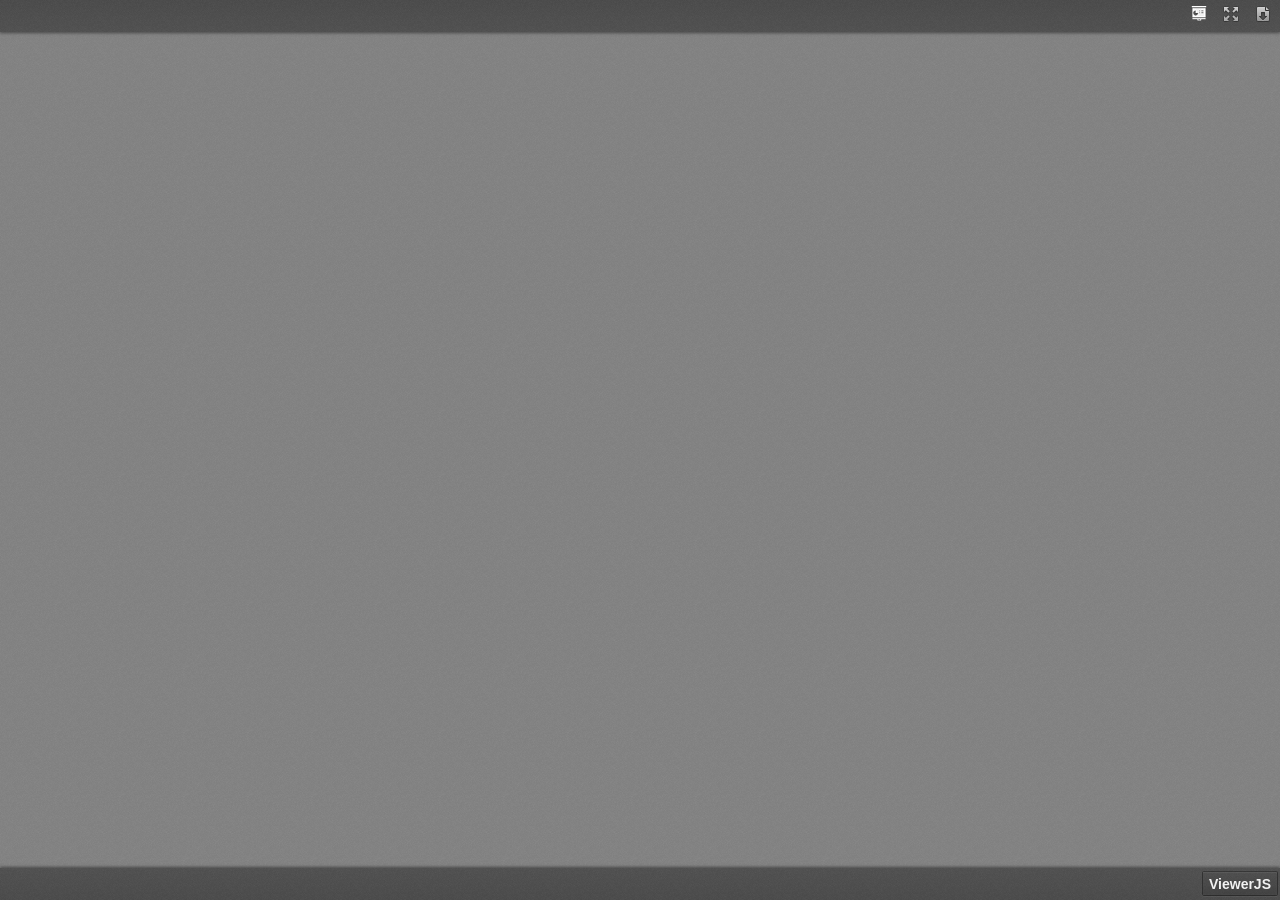
==== ViewerJS/index.html @ 01ee78df "Removed Google Drive links. Testing ViewerJS & Local Files" ====
<!DOCTYPE html>
<html dir="ltr" lang="en-US">
    <head>
        <meta http-equiv="Content-Type" content="text/html; charset=utf-8"/>

<!--
This is a generated file. DO NOT EDIT.

Copyright (C) 2012-2015 KO GmbH <copyright@kogmbh.com>

@licstart
This file is the compiled version of the ViewerJS module.

ViewerJS is free software: you can redistribute it and/or modify it
under the terms of the GNU Affero General Public License (GNU AGPL)
as published by the Free Software Foundation, either version 3 of
the License, or (at your option) any later version.

ViewerJS is distributed in the hope that it will be useful, but
WITHOUT ANY WARRANTY; without even the implied warranty of
MERCHANTABILITY or FITNESS FOR A PARTICULAR PURPOSE.  See the
GNU Affero General Public License for more details.

You should have received a copy of the GNU Affero General Public License
along with ViewerJS.  If not, see <http://www.gnu.org/licenses/>.
@licend

@source: http://viewerjs.org/
@source: http://github.com/kogmbh/ViewerJS
-->

        <title>ViewerJS</title>
        <!-- If you want to use custom CSS (@font-face rules, for example) you should uncomment
             the following reference and use a local.css file for that. See the example.local.css
             file for a sample.
        <link rel="stylesheet" type="text/css" href="local.css" media="screen"/>
        -->
        <meta name="viewport" content="width=device-width, initial-scale=1.0, user-scalable=no, minimum-scale=1.0, maximum-scale=1.0"/>
                <script type="text/javascript">
            ////<![CDATA[
var ODFViewerPlugin_css="@namespace cursor url(urn:webodf:names:cursor);.caret {opacity: 0 !important;}";function ODFViewerPlugin(){function b(b){var a=document.createElement("script");a.async=!1;a.src="./webodf.js";a.type="text/javascript";a.onload=function(){runtime.loadClass("gui.HyperlinkClickHandler");runtime.loadClass("odf.OdfCanvas");runtime.loadClass("ops.Session");runtime.loadClass("gui.CaretManager");runtime.loadClass("gui.HyperlinkTooltipView");runtime.loadClass("gui.SessionController");runtime.loadClass("gui.SvgSelectionView");runtime.loadClass("gui.SelectionViewManager");runtime.loadClass("gui.ShadowCursor");
runtime.loadClass("gui.SessionView");b()};document.head.appendChild(a);a=document.createElementNS(document.head.namespaceURI,"style");a.setAttribute("media","screen, print, handheld, projection");a.setAttribute("type","text/css");a.appendChild(document.createTextNode(ODFViewerPlugin_css));document.head.appendChild(a)}var r=this,f=null,x=null,s=null,k=null;this.initialize=function(q,a){b(function(){var e,c,b,q,l,z,u,v;x=document.getElementById("canvas");f=new odf.OdfCanvas(x);f.load(a);f.addListener("statereadychange",
function(){s=f.odfContainer().rootElement;k=f.odfContainer().getDocumentType(s);if("text"===k){f.enableAnnotations(!0,!1);e=new ops.Session(f);b=e.getOdtDocument();q=new gui.ShadowCursor(b);c=new gui.SessionController(e,"localuser",q,{});v=c.getEventManager();z=new gui.CaretManager(c,f.getViewport());l=new gui.SelectionViewManager(gui.SvgSelectionView);new gui.SessionView({caretAvatarsInitiallyVisible:!1},"localuser",e,c.getSessionConstraints(),z,l);l.registerCursor(q);u=new gui.HyperlinkTooltipView(f,
c.getHyperlinkClickHandler().getModifier);v.subscribe("mousemove",u.showTooltip);v.subscribe("mouseout",u.hideTooltip);var a=new ops.OpAddMember;a.init({memberid:"localuser",setProperties:{fillName:runtime.tr("Unknown Author"),color:"blue"}});e.enqueue([a]);c.insertLocalCursor()}r.onLoad()})})};this.isSlideshow=function(){return"presentation"===k};this.onLoad=function(){};this.fitToWidth=function(b){f.fitToWidth(b)};this.fitToHeight=function(b){f.fitToHeight(b)};this.fitToPage=function(b,a){f.fitToContainingElement(b,
a)};this.fitSmart=function(b){f.fitSmart(b)};this.getZoomLevel=function(){return f.getZoomLevel()};this.setZoomLevel=function(b){f.setZoomLevel(b)};this.getPages=function(){var b=Array.prototype.slice.call(s.getElementsByTagNameNS("urn:oasis:names:tc:opendocument:xmlns:drawing:1.0","page")),a=[],e,c;for(e=0;e<b.length;e+=1)c=[b[e].getAttribute("draw:name"),b[e]],a.push(c);return a};this.showPage=function(b){f.showPage(b)};this.getPluginName=function(){return"WebODF"};this.getPluginVersion=function(){return"undefined"!==
String(typeof webodf)?webodf.Version:"Unknown"};this.getPluginURL=function(){return"http://webodf.org"}};var PDFViewerPlugin_css=".page {margin: 7px auto 7px auto;position: relative;overflow: hidden;background-clip: content-box;background-color: white;box-shadow:         0px 0px 7px rgba(0, 0, 0, 0.75);-webkit-box-shadow: 0px 0px 7px rgba(0, 0, 0, 0.75);-moz-box-shadow:    0px 0px 7px rgba(0, 0, 0, 0.75);-ms-box-shadow:    0px 0px 7px rgba(0, 0, 0, 0.75);-o-box-shadow:    0px 0px 7px rgba(0, 0, 0, 0.75);}.textLayer {position: absolute;left: 0;top: 0;right: 0;bottom: 0;color: #000;font-family: sans-serif;overflow: hidden;}.textLayer > div {color: transparent;position: absolute;line-height: 1;white-space: pre;cursor: text;}::selection { background:rgba(0,0,255,0.3); }::-moz-selection { background:rgba(0,0,255,0.3); }";function PDFViewerPlugin(){function b(d,a){var b=document.createElement("script");b.async=!1;b.src=d;b.type="text/javascript";b.onload=a||b.onload;document.getElementsByTagName("head")[0].appendChild(b)}function r(d){var a;b("./compatibility.js",function(){b("./pdf.js");b("./ui_utils.js");b("./text_layer_builder.js");b("./pdfjsversion.js",d)});a=document.createElementNS(document.head.namespaceURI,"style");a.setAttribute("media","screen, print, handheld, projection");a.setAttribute("type","text/css");
a.appendChild(document.createTextNode(PDFViewerPlugin_css));document.head.appendChild(a)}function f(d){if("none"===d.style.display)return!1;var a=u.scrollTop,b=a+u.clientHeight,c=d.offsetTop;d=c+d.clientHeight;return c>=a&&c<b||d>=a&&d<b||c<a&&d>=b}function x(d,a,b){var e=c[d.pageIndex],f=e.getElementsByTagName("canvas")[0],h=e.getElementsByTagName("div")[0],k="scale("+g+", "+g+")";e.style.width=a+"px";e.style.height=b+"px";f.width=a;f.height=b;h.style.width=a+"px";h.style.height=b+"px";CustomStyle.setProp("transform",
h,k);CustomStyle.setProp("transformOrigin",h,"0% 0%");t[d.pageIndex]=t[d.pageIndex]===l.RUNNING?l.RUNNINGOUTDATED:l.BLANK}function s(d){var a,b;t[d.pageIndex]===l.BLANK&&(t[d.pageIndex]=l.RUNNING,a=c[d.pageIndex],b=B[d.pageIndex],a=a.getElementsByTagName("canvas")[0],d.render({canvasContext:a.getContext("2d"),textLayer:b,viewport:d.getViewport(g)}).promise.then(function(){t[d.pageIndex]===l.RUNNINGOUTDATED?(t[d.pageIndex]=l.BLANK,s(d)):t[d.pageIndex]=l.FINISHED}))}function k(){var d=!a.isSlideshow();
c.forEach(function(a){d&&(a.style.display="block");u.appendChild(a)});a.showPage(1);a.onLoad()}function q(d){var a,b,f,m,h,n;a=d.pageIndex+1;n=d.getViewport(g);h=document.createElement("div");h.id="pageContainer"+a;h.className="page";h.style.display="none";m=document.createElement("canvas");m.id="canvas"+a;b=document.createElement("div");b.className="textLayer";b.id="textLayer"+a;h.appendChild(m);h.appendChild(b);e[d.pageIndex]=d;c[d.pageIndex]=h;t[d.pageIndex]=l.BLANK;x(d,n.width,n.height);y<n.width&&
(y=n.width);w<n.height&&(w=n.height);n.width<n.height&&(p=!1);f=new TextLayerBuilder({textLayerDiv:b,viewport:n,pageIndex:a-1});d.getTextContent().then(function(a){f.setTextContent(a);f.render(z)});B[d.pageIndex]=f;E+=1;E===v.numPages&&k()}var a=this,e=[],c=[],B=[],t=[],l={BLANK:0,RUNNING:1,FINISHED:2,RUNNINGOUTDATED:3},z=200,u=null,v=null,p=!0,g=1,A=1,y=0,w=0,E=0;this.initialize=function(a,b){var c;r(function(){PDFJS.workerSrc="./pdf.worker.js";PDFJS.getDocument(b).then(function(b){v=b;u=a;for(c=
0;c<v.numPages;c+=1)v.getPage(c+1).then(q)})})};this.isSlideshow=function(){return p};this.onLoad=function(){};this.getPages=function(){return c};this.fitToWidth=function(d){y!==d&&(d/=y,a.setZoomLevel(d))};this.fitToHeight=function(d){w!==d&&(d/=w,a.setZoomLevel(d))};this.fitToPage=function(d,b){var c=d/y;b/w<c&&(c=b/w);a.setZoomLevel(c)};this.fitSmart=function(d,b){var c=d/y;b&&b/w<c&&(c=b/w);c=Math.min(1,c);a.setZoomLevel(c)};this.setZoomLevel=function(a){var b;if(g!==a)for(g=a,a=0;a<e.length;a+=
1)b=e[a].getViewport(g),x(e[a],b.width,b.height)};this.getZoomLevel=function(){return g};this.onScroll=function(){var a;for(a=0;a<c.length;a+=1)f(c[a])&&s(e[a])};this.getPageInView=function(){var b;if(a.isSlideshow())return A;for(b=0;b<c.length;b+=1)if(f(c[b]))return b+1};this.showPage=function(b){a.isSlideshow()?(c[A-1].style.display="none",A=b,s(e[b-1]),c[b-1].style.display="block"):(b=c[b-1],b.parentNode.scrollTop=b.offsetTop)};this.getPluginName=function(){return"PDF.js"};this.getPluginVersion=
function(){return"undefined"!==String(typeof pdfjs_version)?pdfjs_version:"From Source"};this.getPluginURL=function(){return"https://github.com/mozilla/pdf.js/"}};var ViewerJS_version="0.5.8";var viewer_css="* {padding: 0;margin: 0;}html > body {font-family: sans-serif;overflow: hidden;}.titlebar > span,.toolbarLabel,input,button,select {font: message-box;}#titlebar {position: absolute;z-index: 2;top: 0px;left: 0px;height: 32px;width: 100%;overflow: hidden;-webkit-box-shadow: 0px 1px 3px rgba(50, 50, 50, 0.75);-moz-box-shadow:    0px 1px 3px rgba(50, 50, 50, 0.75);box-shadow:         0px 1px 3px rgba(50, 50, 50, 0.75);background-image: url(images/texture.png), linear-gradient(rgba(69, 69, 69, .95), rgba(82, 82, 82, .99));background-image: url(images/texture.png), -webkit-linear-gradient(rgba(69, 69, 69, .95), rgba(82, 82, 82, .99));background-image: url(images/texture.png), -moz-linear-gradient(rgba(69, 69, 69, .95), rgba(82, 82, 82, .99));background-image: url(images/texture.png), -ms-linear-gradient(rgba(69, 69, 69, .95), rgba(82, 82, 82, .99));background-image: url(images/texture.png), -o-linear-gradient(rgba(69, 69, 69, .95), rgba(82, 82, 82, .99));}#titlebar a, #aboutDialog a, #titlebar a:visited, #aboutDialog a:visited {color: #ccc;}#documentName {margin-right: 10px;margin-left: 10px;margin-top: 8px;color: #F2F2F2;line-height: 14px;font-family: sans-serif;}#documentName {font-size: 14px;}#toolbarContainer {position: absolute;z-index: 2;bottom: 0px;left: 0px;height: 32px;width: 100%;overflow: hidden;-webkit-box-shadow: 0px -1px 3px rgba(50, 50, 50, 0.75);-moz-box-shadow:    0px -1px 3px rgba(50, 50, 50, 0.75);box-shadow:         0px -1px 3px rgba(50, 50, 50, 0.75);background-image: url(images/texture.png), linear-gradient(rgba(82, 82, 82, .99), rgba(69, 69, 69, .95));background-image: url(images/texture.png), -webkit-linear-gradient(rgba(82, 82, 82, .99), rgba(69, 69, 69, .95));background-image: url(images/texture.png), -moz-linear-gradient(rgba(82, 82, 82, .99), rgba(69, 69, 69, .95));background-image: url(images/texture.png), -ms-linear-gradient(rgba(82, 82, 82, .99), rgba(69, 69, 69, .95));background-image: url(images/texture.png), -o-linear-gradient(rgba(82, 82, 82, .99), rgba(69, 69, 69, .95));}#toolbar {position: relative;}#toolbarMiddleContainer, #toolbarLeft {visibility: hidden;}html[dir='ltr'] #toolbarLeft {margin-left: -1px;}html[dir='rtl'] #toolbarRight,html[dir='rtl'] #titlebarRight {margin-left: -1px;}html[dir='ltr'] #toolbarLeft,html[dir='rtl'] #toolbarRight,html[dir='rtl'] #titlebarRight {position: absolute;top: 0;left: 0;}html[dir='rtl'] #toolbarLeft,html[dir='ltr'] #toolbarRight,html[dir='ltr'] #titlebarRight {position: absolute;top: 0;right: 0;}html[dir='ltr'] #toolbarLeft > *,html[dir='ltr'] #toolbarMiddle > *,html[dir='ltr'] #toolbarRight > *,html[dir='ltr'] #titlebarRight > * {float: left;}html[dir='rtl'] #toolbarLeft > *,html[dir='rtl'] #toolbarMiddle > *,html[dir='rtl'] #toolbarRight > *,html[dir='rtl'] #titlebarRight > * {float: right;}html[dir='ltr'] .outerCenter {float: right;position: relative;right: 50%;}html[dir='rtl'] .outerCenter {float: left;position: relative;left: 50%;}html[dir='ltr'] .innerCenter {float: right;position: relative;right: -50%;}html[dir='rtl'] .innerCenter {float: left;position: relative;left: -50%;}html[dir='ltr'] .splitToolbarButton {margin: 3px 2px 4px 0;display: inline-block;}html[dir='rtl'] .splitToolbarButton {margin: 3px 0 4px 2px;display: inline-block;}html[dir='ltr'] .splitToolbarButton > .toolbarButton {border-radius: 0;float: left;}html[dir='rtl'] .splitToolbarButton > .toolbarButton {border-radius: 0;float: right;}.splitToolbarButton.toggled .toolbarButton {margin: 0;}.toolbarButton {border: 0 none;background-color: rgba(0, 0, 0, 0);min-width: 32px;height: 25px;border-radius: 2px;background-image: none;}html[dir='ltr'] .toolbarButton,html[dir='ltr'] .dropdownToolbarButton {margin: 3px 2px 4px 0;}html[dir='rtl'] .toolbarButton,html[dir='rtl'] .dropdownToolbarButton {margin: 3px 0 4px 2px;}.toolbarButton:hover,.toolbarButton:focus,.dropdownToolbarButton {background-color: hsla(0,0%,0%,.12);background-image: linear-gradient(hsla(0,0%,100%,.05), hsla(0,0%,100%,0));background-image: -webkit-linear-gradient(hsla(0,0%,100%,.05), hsla(0,0%,100%,0));background-image: -moz-linear-gradient(hsla(0,0%,100%,.05), hsla(0,0%,100%,0));background-image: -ms-linear-gradient(hsla(0,0%,100%,.05), hsla(0,0%,100%,0));background-image: -o-linear-gradient(hsla(0,0%,100%,.05), hsla(0,0%,100%,0));background-clip: padding-box;border: 1px solid hsla(0,0%,0%,.35);border-color: hsla(0,0%,0%,.32) hsla(0,0%,0%,.38) hsla(0,0%,0%,.42);box-shadow: 0 1px 0 hsla(0,0%,100%,.05) inset,0 0 1px hsla(0,0%,100%,.15) inset,0 1px 0 hsla(0,0%,100%,.05);}.toolbarButton:hover:active,.dropdownToolbarButton:hover:active {background-color: hsla(0,0%,0%,.2);background-image: linear-gradient(hsla(0,0%,100%,.05), hsla(0,0%,100%,0));background-image: -webkit-linear-gradient(hsla(0,0%,100%,.05), hsla(0,0%,100%,0));background-image: -moz-linear-gradient(hsla(0,0%,100%,.05), hsla(0,0%,100%,0));background-image: -ms-linear-gradient(hsla(0,0%,100%,.05), hsla(0,0%,100%,0));background-image: -o-linear-gradient(hsla(0,0%,100%,.05), hsla(0,0%,100%,0));border-color: hsla(0,0%,0%,.35) hsla(0,0%,0%,.4) hsla(0,0%,0%,.45);box-shadow: 0 1px 1px hsla(0,0%,0%,.1) inset,0 0 1px hsla(0,0%,0%,.2) inset,0 1px 0 hsla(0,0%,100%,.05);}.splitToolbarButton:hover > .toolbarButton,.splitToolbarButton:focus > .toolbarButton,.splitToolbarButton.toggled > .toolbarButton,.toolbarButton.textButton {background-color: hsla(0,0%,0%,.12);background-image: -webkit-linear-gradient(hsla(0,0%,100%,.05), hsla(0,0%,100%,0));background-image: -moz-linear-gradient(hsla(0,0%,100%,.05), hsla(0,0%,100%,0));background-image: -ms-linear-gradient(hsla(0,0%,100%,.05), hsla(0,0%,100%,0));background-image: -o-linear-gradient(hsla(0,0%,100%,.05), hsla(0,0%,100%,0));background-image: linear-gradient(hsla(0,0%,100%,.05), hsla(0,0%,100%,0));background-clip: padding-box;border: 1px solid hsla(0,0%,0%,.35);border-color: hsla(0,0%,0%,.32) hsla(0,0%,0%,.38) hsla(0,0%,0%,.42);box-shadow: 0 1px 0 hsla(0,0%,100%,.05) inset,0 0 1px hsla(0,0%,100%,.15) inset,0 1px 0 hsla(0,0%,100%,.05);-webkit-transition-property: background-color, border-color, box-shadow;-webkit-transition-duration: 150ms;-webkit-transition-timing-function: ease;-moz-transition-property: background-color, border-color, box-shadow;-moz-transition-duration: 150ms;-moz-transition-timing-function: ease;-ms-transition-property: background-color, border-color, box-shadow;-ms-transition-duration: 150ms;-ms-transition-timing-function: ease;-o-transition-property: background-color, border-color, box-shadow;-o-transition-duration: 150ms;-o-transition-timing-function: ease;transition-property: background-color, border-color, box-shadow;transition-duration: 150ms;transition-timing-function: ease;}.splitToolbarButton > .toolbarButton:hover,.splitToolbarButton > .toolbarButton:focus,.dropdownToolbarButton:hover,.toolbarButton.textButton:hover,.toolbarButton.textButton:focus {background-color: hsla(0,0%,0%,.2);box-shadow: 0 1px 0 hsla(0,0%,100%,.05) inset,0 0 1px hsla(0,0%,100%,.15) inset,0 0 1px hsla(0,0%,0%,.05);z-index: 199;}.splitToolbarButton:hover > .toolbarButton,.splitToolbarButton:focus > .toolbarButton,.splitToolbarButton.toggled > .toolbarButton,.toolbarButton.textButton {background-color: hsla(0,0%,0%,.12);background-image: -webkit-linear-gradient(hsla(0,0%,100%,.05), hsla(0,0%,100%,0));background-image: -moz-linear-gradient(hsla(0,0%,100%,.05), hsla(0,0%,100%,0));background-image: -ms-linear-gradient(hsla(0,0%,100%,.05), hsla(0,0%,100%,0));background-image: -o-linear-gradient(hsla(0,0%,100%,.05), hsla(0,0%,100%,0));background-image: linear-gradient(hsla(0,0%,100%,.05), hsla(0,0%,100%,0));background-clip: padding-box;border: 1px solid hsla(0,0%,0%,.35);border-color: hsla(0,0%,0%,.32) hsla(0,0%,0%,.38) hsla(0,0%,0%,.42);box-shadow: 0 1px 0 hsla(0,0%,100%,.05) inset,0 0 1px hsla(0,0%,100%,.15) inset,0 1px 0 hsla(0,0%,100%,.05);-webkit-transition-property: background-color, border-color, box-shadow;-webkit-transition-duration: 150ms;-webkit-transition-timing-function: ease;-moz-transition-property: background-color, border-color, box-shadow;-moz-transition-duration: 150ms;-moz-transition-timing-function: ease;-ms-transition-property: background-color, border-color, box-shadow;-ms-transition-duration: 150ms;-ms-transition-timing-function: ease;-o-transition-property: background-color, border-color, box-shadow;-o-transition-duration: 150ms;-o-transition-timing-function: ease;transition-property: background-color, border-color, box-shadow;transition-duration: 150ms;transition-timing-function: ease;}.splitToolbarButton > .toolbarButton:hover,.splitToolbarButton > .toolbarButton:focus,.dropdownToolbarButton:hover,.toolbarButton.textButton:hover,.toolbarButton.textButton:focus {background-color: hsla(0,0%,0%,.2);box-shadow: 0 1px 0 hsla(0,0%,100%,.05) inset,0 0 1px hsla(0,0%,100%,.15) inset,0 0 1px hsla(0,0%,0%,.05);z-index: 199;}.dropdownToolbarButton {border: 1px solid #333 !important;}.toolbarButton,.dropdownToolbarButton {min-width: 16px;padding: 2px 6px 2px;border: 1px solid transparent;border-radius: 2px;color: hsl(0,0%,95%);font-size: 12px;line-height: 14px;-webkit-user-select:none;-moz-user-select:none;-ms-user-select:none;cursor: default;-webkit-transition-property: background-color, border-color, box-shadow;-webkit-transition-duration: 150ms;-webkit-transition-timing-function: ease;-moz-transition-property: background-color, border-color, box-shadow;-moz-transition-duration: 150ms;-moz-transition-timing-function: ease;-ms-transition-property: background-color, border-color, box-shadow;-ms-transition-duration: 150ms;-ms-transition-timing-function: ease;-o-transition-property: background-color, border-color, box-shadow;-o-transition-duration: 150ms;-o-transition-timing-function: ease;transition-property: background-color, border-color, box-shadow;transition-duration: 150ms;transition-timing-function: ease;}html[dir='ltr'] .toolbarButton,html[dir='ltr'] .dropdownToolbarButton {margin: 3px 2px 4px 0;}html[dir='rtl'] .toolbarButton,html[dir='rtl'] .dropdownToolbarButton {margin: 3px 0 4px 2px;}.splitToolbarButton:hover > .splitToolbarButtonSeparator,.splitToolbarButton.toggled > .splitToolbarButtonSeparator {padding: 12px 0;margin: 0;box-shadow: 0 0 0 1px hsla(0,0%,100%,.03);-webkit-transition-property: padding;-webkit-transition-duration: 10ms;-webkit-transition-timing-function: ease;-moz-transition-property: padding;-moz-transition-duration: 10ms;-moz-transition-timing-function: ease;-ms-transition-property: padding;-ms-transition-duration: 10ms;-ms-transition-timing-function: ease;-o-transition-property: padding;-o-transition-duration: 10ms;-o-transition-timing-function: ease;transition-property: padding;transition-duration: 10ms;transition-timing-function: ease;}.toolbarButton.toggled:hover:active,.splitToolbarButton > .toolbarButton:hover:active {background-color: hsla(0,0%,0%,.4);border-color: hsla(0,0%,0%,.4) hsla(0,0%,0%,.5) hsla(0,0%,0%,.55);box-shadow: 0 1px 1px hsla(0,0%,0%,.2) inset,0 0 1px hsla(0,0%,0%,.3) inset,0 1px 0 hsla(0,0%,100%,.05);}html[dir='ltr'] .splitToolbarButton > .toolbarButton:first-child,html[dir='rtl'] .splitToolbarButton > .toolbarButton:last-child {position: relative;margin: 0;margin-left: 4px;margin-right: -1px;border-top-left-radius: 2px;border-bottom-left-radius: 2px;border-right-color: transparent;}html[dir='ltr'] .splitToolbarButton > .toolbarButton:last-child,html[dir='rtl'] .splitToolbarButton > .toolbarButton:first-child {position: relative;margin: 0;margin-left: -1px;border-top-right-radius: 2px;border-bottom-right-radius: 2px;border-left-color: transparent;}.splitToolbarButtonSeparator {padding: 8px 0;width: 1px;background-color: hsla(0,0%,00%,.5);z-index: 99;box-shadow: 0 0 0 1px hsla(0,0%,100%,.08);display: inline-block;margin: 5px 0;}html[dir='ltr'] .splitToolbarButtonSeparator {float:left;}html[dir='rtl'] .splitToolbarButtonSeparator {float:right;}.dropdownToolbarButton {min-width: 120px;max-width: 120px;padding: 4px 2px 4px;overflow: hidden;background: url(images/toolbarButton-menuArrows.png) no-repeat;}.dropdownToolbarButton > select {-webkit-appearance: none;-moz-appearance: none;min-width: 140px;font-size: 12px;color: hsl(0,0%,95%);margin:0;padding:0;border:none;background: rgba(0,0,0,0);}.dropdownToolbarButton > select > option {background: hsl(0,0%,24%);}#pageWidthOption {border-bottom: 1px rgba(255, 255, 255, .5) solid;}html[dir='ltr'] .dropdownToolbarButton {background-position: 95%;}html[dir='rtl'] .dropdownToolbarButton {background-position: 5%;}.toolbarButton.fullscreen::before {display: inline-block;content: url(images/toolbarButton-fullscreen.png);}.toolbarButton.presentation::before {display: inline-block;content: url(images/toolbarButton-presentation.png);}.toolbarButton.download::before {display: inline-block;content: url(images/toolbarButton-download.png);}.toolbarButton.about {color: #F2F2F2;font-size: 14px;font-weight: bold;line-height: 14px;font-family: sans-serif;}.toolbarButton.about::before {display: inline-block;}.toolbarButton.zoomOut::before {display: inline-block;content: url(images/toolbarButton-zoomOut.png);}.toolbarButton.zoomIn::before {display: inline-block;content: url(images/toolbarButton-zoomIn.png);}.toolbarButton.pageUp::before {display: inline-block;content: url(images/toolbarButton-pageUp.png);}.toolbarButton.pageDown::before {display: inline-block;content: url(images/toolbarButton-pageDown.png);}.toolbarField.pageNumber {min-width: 16px;text-align: right;width: 40px;}.toolbarField {padding: 3px 6px;margin: 4px 0 4px 0;border: 1px solid transparent;border-radius: 2px;background-color: hsla(0,0%,100%,.09);background-image: -moz-linear-gradient(hsla(0,0%,100%,.05), hsla(0,0%,100%,0));background-clip: padding-box;border: 1px solid hsla(0,0%,0%,.35);border-color: hsla(0,0%,0%,.32) hsla(0,0%,0%,.38) hsla(0,0%,0%,.42);box-shadow: 0 1px 0 hsla(0,0%,0%,.05) inset,0 1px 0 hsla(0,0%,100%,.05);color: hsl(0,0%,95%);font-size: 12px;line-height: 14px;outline-style: none;-moz-transition-property: background-color, border-color, box-shadow;-moz-transition-duration: 150ms;-moz-transition-timing-function: ease;}.toolbarField.pageNumber::-webkit-inner-spin-button,.toolbarField.pageNumber::-webkit-outer-spin-button {-webkit-appearance: none;margin: 0;}.toolbarField:hover {background-color: hsla(0,0%,100%,.11);border-color: hsla(0,0%,0%,.4) hsla(0,0%,0%,.43) hsla(0,0%,0%,.45);}.toolbarField:focus {background-color: hsla(0,0%,100%,.15);border-color: hsla(204,100%,65%,.8) hsla(204,100%,65%,.85) hsla(204,100%,65%,.9);}.toolbarLabel {min-width: 16px;padding: 3px 6px 3px 2px;margin: 4px 2px 4px 0;border: 1px solid transparent;border-radius: 2px;color: hsl(0,0%,85%);font-size: 12px;line-height: 14px;text-align: left;-webkit-user-select:none;-moz-user-select:none;cursor: default;}#canvasContainer {overflow: auto;padding-top: 6px;padding-bottom: 6px;position: absolute;top: 32px;right: 0;bottom: 32px;left: 0;text-align: center;background-color: #888;background-image: url(images/texture.png);}#canvasContainer.slideshow {padding: 0;overflow: hidden;}#canvasContainer.slideshow > * {margin: auto;position: absolute;top: 0;left: 0;right: 0;bottom: 0;}.presentationMode {top: 0 !important;bottom: 0 !important;background-color: black !important;cursor: default !important;}#canvas {box-shadow:         0px 0px 7px rgba(0, 0, 0, 0.75);-webkit-box-shadow: 0px 0px 7px rgba(0, 0, 0, 0.75);-moz-box-shadow:    0px 0px 7px rgba(0, 0, 0, 0.75);-ms-box-shadow:    0px 0px 7px rgba(0, 0, 0, 0.75);-o-box-shadow:    0px 0px 7px rgba(0, 0, 0, 0.75);overflow: hidden;}#sliderContainer {visibility: hidden;}#overlayNavigator {position: absolute;width: 100%;height: 0;top: calc(50% - 50px);background-color: rgba(0, 0, 0, 0);z-index: 3;opacity: 0;-webkit-transition: opacity 1s ease-out;-moz-transition: opacity 1s ease-out;transition: opacity 1s ease-out;}#previousPage {float: left;margin-left: 10px;border-top: 50px solid transparent;border-bottom: 50px solid transparent;border-right: 50px solid black;opacity: 0.5;}#nextPage {float: right;margin-right: 10px;border-top: 50px solid transparent;border-bottom: 50px solid transparent;border-left: 50px solid black;opacity: 0.5;}#previousPage:active {opacity: 0.8;}#nextPage:active {opacity: 0.8;}#overlayCloseButton {position: absolute;top: 10px;right: 10px;z-index: 3;font-size: 35px;color: white;background-color: black;opacity: 0.5;width: 40px;height: 40px;-webkit-border-radius: 20px;-moz-border-radius: 20px;border-radius: 20px;text-align: center;cursor: pointer;display: none;}#overlayCloseButton:active {background-color: red;}#aboutDialogCentererTable {display: table;width:100%;height:100%;}#aboutDialogCentererCell {vertical-align: middle;text-align:center;display: table-cell;}#aboutDialog {width: 280px;background-color: #666;color: white;text-align: center;border-radius: 2px;box-shadow: 0px 1px 6px black;padding: 5px;font-style: sans-serif;display: inline-block;}#aboutDialog h1 {font-size: 25pt;}#aboutDialog p {font-size: 10pt;}#aboutDialog > * {margin: 10px;}#dialogOverlay {position: absolute;left: 0px;top: 0px;width:100%;height:100%;z-index: 3;background-color: rgba(0,0,0,.5);overflow: auto;display: none;}#blanked {display: none;cursor: none;position: absolute;left: 0px;top: 0px;width:100%;height:100%;z-index: 3;}";var viewerTouch_css="#canvasContainer {top: 0;bottom: 0;}#overlayNavigator {height: 100px;pointer-events: none;}#nextPage, #previousPage {pointer-events: all;}#titlebar, #toolbarContainer {background-color: rgba(0, 0, 0, 0.6);background-image: none;-webkit-transition: all 0.5s;-moz-transition: all 0.5s;transition: all 0.5s;}#titlebar {top: -32px;}#titlebar.viewer-touched {top: 0px;}#toolbarContainer {bottom: -32px;}#toolbarContainer.viewer-touched {bottom: 0px;}.viewer-touched {display: block;opacity: 1 !important;}#next, #previous {display: none;}";function Viewer(b,r){function f(){var a,c,d,e,g,f;f="undefined"!==String(typeof ViewerJS_version)?ViewerJS_version:"From Source";b&&(d=b.getPluginName(),e=b.getPluginVersion(),g=b.getPluginURL());a=document.createElement("div");a.id="aboutDialogCentererTable";c=document.createElement("div");c.id="aboutDialogCentererCell";I=document.createElement("div");I.id="aboutDialog";I.innerHTML='<h1>ViewerJS</h1><p>Open Source document viewer for webpages, built with HTML and JavaScript.</p><p>Learn more and get your own copy on the <a href="http://viewerjs.org/" target="_blank">ViewerJS website</a>.</p>'+
(b?'<p>Using the <a href = "'+g+'" target="_blank">'+d+'</a> (<span id = "pluginVersion">'+e+"</span>) plugin to show you this document.</p>":"")+"<p>Version "+f+'</p><p>Supported by <a href="https://nlnet.nl" target="_blank"><br><img src="images/nlnet.png" width="160" height="60" alt="NLnet Foundation"></a></p><p>Made by <a href="http://kogmbh.com" target="_blank"><br><img src="images/kogmbh.png" width="172" height="40" alt="KO GmbH"></a></p><button id = "aboutDialogCloseButton" class = "toolbarButton textButton">Close</button>';
K.appendChild(a);a.appendChild(c);c.appendChild(I);a=document.createElement("button");a.id="about";a.className="toolbarButton textButton about";a.title="About";a.innerHTML="ViewerJS";Q.appendChild(a);a.addEventListener("click",function(){K.style.display="block"});document.getElementById("aboutDialogCloseButton").addEventListener("click",function(){K.style.display="none"})}function x(a){var b=R.options,c,d=!1,e;for(e=0;e<b.length;e+=1)c=b[e],c.value!==a?c.selected=!1:d=c.selected=!0;return d}function s(a,
b){if(a!==g.getZoomLevel()){g.setZoomLevel(a);var c=document.createEvent("UIEvents");c.initUIEvent("scalechange",!1,!1,window,0);c.scale=a;c.resetAutoSettings=b;window.dispatchEvent(c)}}function k(){var a;if(b.onScroll)b.onScroll();b.getPageInView&&(a=b.getPageInView())&&(F=a,document.getElementById("pageNumber").value=a)}function q(a){window.clearTimeout(M);M=window.setTimeout(function(){k()},a)}function a(a,c){var d,e;if(d="custom"===a?parseFloat(document.getElementById("customScaleOption").textContent)/
100:parseFloat(a))s(d,!0);else{d=h.clientWidth-A;e=h.clientHeight-A;switch(a){case "page-actual":s(1,c);break;case "page-width":b.fitToWidth(d);break;case "page-height":b.fitToHeight(e);break;case "page-fit":b.fitToPage(d,e);break;case "auto":b.isSlideshow()?b.fitToPage(d+A,e+A):b.fitSmart(d)}x(a)}q(300)}function e(a){var b;return-1!==["auto","page-actual","page-width"].indexOf(a)?a:(b=parseFloat(a))&&y<=b&&b<=w?a:E}function c(a){a=parseInt(a,10);return isNaN(a)?1:a}function B(){D=!D;d&&!D&&g.togglePresentationMode()}
function t(){if(d||b.isSlideshow())n.className="viewer-touched",window.clearTimeout(N),N=window.setTimeout(function(){n.className=""},5E3)}function l(){C.classList.add("viewer-touched");G.classList.add("viewer-touched");window.clearTimeout(O);O=window.setTimeout(function(){z()},5E3)}function z(){C.classList.remove("viewer-touched");G.classList.remove("viewer-touched")}function u(){C.classList.contains("viewer-touched")?z():l()}function v(a){blanked.style.display="block";blanked.style.backgroundColor=
a;z()}function p(a,b){var c=document.getElementById(a);c.addEventListener("click",function(){b();c.blur()})}var g=this,A=40,y=0.25,w=4,E="auto",d=!1,D=!1,L=!1,J,m=document.getElementById("viewer"),h=document.getElementById("canvasContainer"),n=document.getElementById("overlayNavigator"),C=document.getElementById("titlebar"),G=document.getElementById("toolbarContainer"),P=document.getElementById("toolbarLeft"),S=document.getElementById("toolbarMiddleContainer"),R=document.getElementById("scaleSelect"),
K=document.getElementById("dialogOverlay"),Q=document.getElementById("toolbarRight"),I,H=[],F,M,N,O;this.initialize=function(){var d;d=e(r.zoom);J=r.documentUrl;document.title=r.title;var f=document.getElementById("documentName");f.innerHTML="";f.appendChild(f.ownerDocument.createTextNode(r.title));b.onLoad=function(){document.getElementById("pluginVersion").innerHTML=b.getPluginVersion();b.isSlideshow()?(h.classList.add("slideshow"),P.style.visibility="visible"):(S.style.visibility="visible",b.getPageInView&&
(P.style.visibility="visible"));L=!0;H=b.getPages();document.getElementById("numPages").innerHTML="of "+H.length;g.showPage(c(r.startpage));a(d);h.onscroll=k;q()};b.initialize(h,J)};this.showPage=function(a){0>=a?a=1:a>H.length&&(a=H.length);b.showPage(a);F=a;document.getElementById("pageNumber").value=F};this.showNextPage=function(){g.showPage(F+1)};this.showPreviousPage=function(){g.showPage(F-1)};this.download=function(){var a=J.split("#")[0];window.open(a+"#viewer.action=download","_parent")};
this.toggleFullScreen=function(){D?document.exitFullscreen?document.exitFullscreen():document.cancelFullScreen?document.cancelFullScreen():document.mozCancelFullScreen?document.mozCancelFullScreen():document.webkitExitFullscreen?document.webkitExitFullscreen():document.webkitCancelFullScreen?document.webkitCancelFullScreen():document.msExitFullscreen&&document.msExitFullscreen():m.requestFullscreen?m.requestFullscreen():m.mozRequestFullScreen?m.mozRequestFullScreen():m.webkitRequestFullscreen?m.webkitRequestFullscreen():
m.webkitRequestFullScreen?m.webkitRequestFullScreen(Element.ALLOW_KEYBOARD_INPUT):m.msRequestFullscreen&&m.msRequestFullscreen()};this.togglePresentationMode=function(){var b=document.getElementById("overlayCloseButton");d?("block"===blanked.style.display&&(blanked.style.display="none",u()),C.style.display=G.style.display="block",b.style.display="none",h.classList.remove("presentationMode"),h.onmouseup=function(){},h.oncontextmenu=function(){},h.onmousedown=function(){},a("auto")):(C.style.display=
G.style.display="none",b.style.display="block",h.classList.add("presentationMode"),h.onmousedown=function(a){a.preventDefault()},h.oncontextmenu=function(a){a.preventDefault()},h.onmouseup=function(a){a.preventDefault();1===a.which?g.showNextPage():g.showPreviousPage()},a("page-fit"));d=!d};this.getZoomLevel=function(){return b.getZoomLevel()};this.setZoomLevel=function(a){b.setZoomLevel(a)};this.zoomOut=function(){var b=(g.getZoomLevel()/1.1).toFixed(2),b=Math.max(y,b);a(b,!0)};this.zoomIn=function(){var b=
(1.1*g.getZoomLevel()).toFixed(2),b=Math.min(w,b);a(b,!0)};(function(){f();b&&(g.initialize(),document.exitFullscreen||document.cancelFullScreen||document.mozCancelFullScreen||document.webkitExitFullscreen||document.webkitCancelFullScreen||document.msExitFullscreen||(document.getElementById("fullscreen").style.visibility="hidden",document.getElementById("presentation").style.visibility="hidden"),p("overlayCloseButton",g.toggleFullScreen),p("fullscreen",g.toggleFullScreen),p("presentation",function(){D||
g.toggleFullScreen();g.togglePresentationMode()}),document.addEventListener("fullscreenchange",B),document.addEventListener("webkitfullscreenchange",B),document.addEventListener("mozfullscreenchange",B),document.addEventListener("MSFullscreenChange",B),p("download",g.download),p("zoomOut",g.zoomOut),p("zoomIn",g.zoomIn),p("previous",g.showPreviousPage),p("next",g.showNextPage),p("previousPage",g.showPreviousPage),p("nextPage",g.showNextPage),document.getElementById("pageNumber").addEventListener("change",
function(){g.showPage(this.value)}),document.getElementById("scaleSelect").addEventListener("change",function(){a(this.value)}),h.addEventListener("click",t),n.addEventListener("click",t),h.addEventListener("click",u),C.addEventListener("click",l),G.addEventListener("click",l),window.addEventListener("scalechange",function(a){var b=document.getElementById("customScaleOption"),c=x(String(a.scale));b.selected=!1;c||(b.textContent=Math.round(1E4*a.scale)/100+"%",b.selected=!0)},!0),window.addEventListener("resize",
function(b){L&&(document.getElementById("pageWidthOption").selected||document.getElementById("pageAutoOption").selected)&&a(document.getElementById("scaleSelect").value);t()}),window.addEventListener("keydown",function(a){var b=a.keyCode;a=a.shiftKey;if("block"===blanked.style.display)switch(b){case 16:case 17:case 18:case 91:case 93:case 224:case 225:break;default:blanked.style.display="none",u()}else switch(b){case 8:case 33:case 37:case 38:case 80:g.showPreviousPage();break;case 13:case 34:case 39:case 40:case 78:g.showNextPage();
break;case 32:a?g.showPreviousPage():g.showNextPage();break;case 66:case 190:d&&v("#000");break;case 87:case 188:d&&v("#FFF");break;case 36:g.showPage(1);break;case 35:g.showPage(H.length)}}))})()};(function(){function b(a,b){var c=new XMLHttpRequest;c.onreadystatechange=function(){var a,f;4===c.readyState&&((200<=c.status&&300>c.status||0===c.status)&&(a=c.getResponseHeader("content-type"))&&q.some(function(b){return b.supportsMimetype(a)?(f=b,console.log("Found plugin by mimetype and xhr head: "+a),!0):!1}),b(f))};c.open("HEAD",a,!0);c.send()}function r(a){var b;q.some(function(c){return c.supportsFileExtension(a)?(b=c,!0):!1});return b}function f(a){var b=r(a);b&&console.log("Found plugin by parameter type: "+
a);return b}function x(a){a=a.split("?")[0].split(".").pop();var b=r(a);b&&console.log("Found plugin by file extension from path: "+a);return b}function s(a){var b={};(a.search||"?").substr(1).split("&").forEach(function(a){a&&(a=a.split("=",2),b[decodeURIComponent(a[0])]=decodeURIComponent(a[1]))});return b}var k,q=[function(){var a="application/vnd.oasis.opendocument.text application/vnd.oasis.opendocument.text-flat-xml application/vnd.oasis.opendocument.text-template application/vnd.oasis.opendocument.presentation application/vnd.oasis.opendocument.presentation-flat-xml application/vnd.oasis.opendocument.presentation-template application/vnd.oasis.opendocument.spreadsheet application/vnd.oasis.opendocument.spreadsheet-flat-xml application/vnd.oasis.opendocument.spreadsheet-template".split(" "),
b="odt fodt ott odp fodp otp ods fods ots".split(" ");return{supportsMimetype:function(b){return-1!==a.indexOf(b)},supportsFileExtension:function(a){return-1!==b.indexOf(a)},path:"./ODFViewerPlugin",getClass:function(){return ODFViewerPlugin}}}(),{supportsMimetype:function(a){return"application/pdf"===a},supportsFileExtension:function(a){return"pdf"===a},path:"./PDFViewerPlugin",getClass:function(){return PDFViewerPlugin}}];window.onload=function(){var a=document.location.hash.substring(1),e=s(document.location),
c;a?(e.title||(e.title=a.replace(/^.*[\\\/]/,"")),e.documentUrl=a,b(a,function(b){b||(b=e.type?f(e.type):x(a));b?"undefined"!==String(typeof loadPlugin)?loadPlugin(b.path,function(){c=b.getClass();new Viewer(new c,e)}):(c=b.getClass(),new Viewer(new c,e)):new Viewer})):new Viewer};k=document.createElementNS(document.head.namespaceURI,"style");k.setAttribute("media","screen");k.setAttribute("type","text/css");k.appendChild(document.createTextNode(viewer_css));document.head.appendChild(k);k=document.createElementNS(document.head.namespaceURI,
"style");k.setAttribute("media","only screen and (max-device-width: 800px) and (max-device-height: 800px)");k.setAttribute("type","text/css");k.setAttribute("viewerTouch","1");k.appendChild(document.createTextNode(viewerTouch_css));document.head.appendChild(k)})();

//]]>
        </script>
    </head>

    <body>
        <div id = "viewer">
            <div id = "titlebar">
                <div id = "documentName"></div>
                <div id = "titlebarRight">
                    <button id = "presentation" class = "toolbarButton presentation" title = "Presentation"></button>
                    <button id = "fullscreen" class = "toolbarButton fullscreen" title = "Fullscreen"></button>
                    <button id = "download" class = "toolbarButton download" title = "Download"></button>
                </div>
           </div>
            <div id = "toolbarContainer">
                <div id = "toolbar">
                    <div id = "toolbarLeft">
                        <div id = "navButtons" class = "splitToolbarButton">
                            <button id = "previous" class = "toolbarButton pageUp" title = "Previous Page"></button>
                            <div class="splitToolbarButtonSeparator"></div>
                            <button id = "next" class = "toolbarButton pageDown" title = "Next Page"></button>
                        </div>
                        <label id = "pageNumberLabel" class = "toolbarLabel" for = "pageNumber">Page:</label>
                        <input type = "number" id = "pageNumber" class = "toolbarField pageNumber"/>
                        <span id = "numPages" class = "toolbarLabel"></span>
                    </div>
                    <div id = "toolbarMiddleContainer" class = "outerCenter">
                        <div id = "toolbarMiddle" class = "innerCenter">
                            <div id = 'zoomButtons' class = "splitToolbarButton">
                                <button id = "zoomOut" class = "toolbarButton zoomOut" title = "Zoom Out"></button>
                                <div class="splitToolbarButtonSeparator"></div>
                                <button id = "zoomIn" class = "toolbarButton zoomIn" title = "Zoom In"></button>
                            </div>
                            <span id="scaleSelectContainer" class="dropdownToolbarButton">
                                <select id="scaleSelect" title="Zoom" oncontextmenu="return false;">
                                    <option id="pageAutoOption" value="auto" selected>Automatic</option>
                                    <option id="pageActualOption" value="page-actual">Actual Size</option>
                                    <option id="pageWidthOption" value="page-width">Full Width</option>
                                    <option id="customScaleOption" value="custom"> </option>
                                    <option value="0.5">50%</option>
                                    <option value="0.75">75%</option>
                                    <option value="1">100%</option>
                                    <option value="1.25">125%</option>
                                    <option value="1.5">150%</option>
                                    <option value="2">200%</option>
                                </select>
                            </span>
                            <div id = "sliderContainer">
                                <div id = "slider"></div>
                            </div>
                        </div>
                    </div>
                    <div id = "toolbarRight">
                    </div>
                </div>
            </div>
            <div id = "canvasContainer">
                <div id = "canvas"></div>
            </div>
            <div id = "overlayNavigator">
                <div id = "previousPage"></div>
                <div id = "nextPage"></div>
            </div>
            <div id = "overlayCloseButton">
            &#10006;
            </div>
            <div id = "dialogOverlay"></div>
            <div id = "blanked"></div>
        </div>
    </body>
</html>
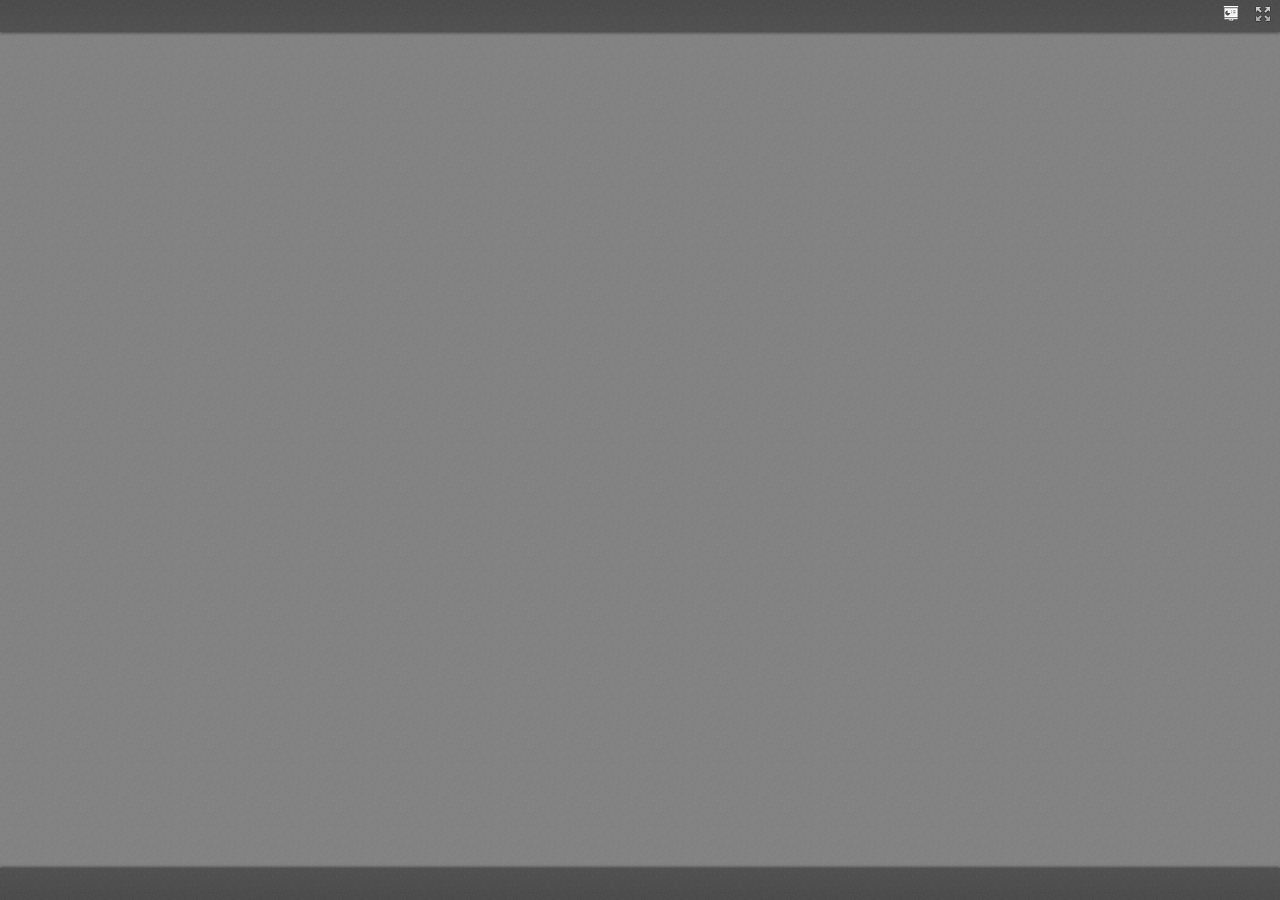
==== commit b2ce72f4: "Replaced iframes with preview images. Triple view portfolio page. Changed oranges to blues" ====
--- a/ViewerJS/index.html
+++ b/ViewerJS/index.html
@@ -1,9 +1,10 @@
 <!DOCTYPE html>
 <html dir="ltr" lang="en-US">
-    <head>
-        <meta http-equiv="Content-Type" content="text/html; charset=utf-8"/>
-
-<!--
+
+<head>
+    <meta http-equiv="Content-Type" content="text/html; charset=utf-8" />
+
+    <!--
 This is a generated file. DO NOT EDIT.
 
 Copyright (C) 2012-2015 KO GmbH <copyright@kogmbh.com>
@@ -29,117 +30,804 @@
 @source: http://github.com/kogmbh/ViewerJS
 -->
 
-        <title>ViewerJS</title>
-        <!-- If you want to use custom CSS (@font-face rules, for example) you should uncomment
-             the following reference and use a local.css file for that. See the example.local.css
-             file for a sample.
-        <link rel="stylesheet" type="text/css" href="local.css" media="screen"/>
-        -->
-        <meta name="viewport" content="width=device-width, initial-scale=1.0, user-scalable=no, minimum-scale=1.0, maximum-scale=1.0"/>
-                <script type="text/javascript">
-            ////<![CDATA[
-var ODFViewerPlugin_css="@namespace cursor url(urn:webodf:names:cursor);.caret {opacity: 0 !important;}";function ODFViewerPlugin(){function b(b){var a=document.createElement("script");a.async=!1;a.src="./webodf.js";a.type="text/javascript";a.onload=function(){runtime.loadClass("gui.HyperlinkClickHandler");runtime.loadClass("odf.OdfCanvas");runtime.loadClass("ops.Session");runtime.loadClass("gui.CaretManager");runtime.loadClass("gui.HyperlinkTooltipView");runtime.loadClass("gui.SessionController");runtime.loadClass("gui.SvgSelectionView");runtime.loadClass("gui.SelectionViewManager");runtime.loadClass("gui.ShadowCursor");
-runtime.loadClass("gui.SessionView");b()};document.head.appendChild(a);a=document.createElementNS(document.head.namespaceURI,"style");a.setAttribute("media","screen, print, handheld, projection");a.setAttribute("type","text/css");a.appendChild(document.createTextNode(ODFViewerPlugin_css));document.head.appendChild(a)}var r=this,f=null,x=null,s=null,k=null;this.initialize=function(q,a){b(function(){var e,c,b,q,l,z,u,v;x=document.getElementById("canvas");f=new odf.OdfCanvas(x);f.load(a);f.addListener("statereadychange",
-function(){s=f.odfContainer().rootElement;k=f.odfContainer().getDocumentType(s);if("text"===k){f.enableAnnotations(!0,!1);e=new ops.Session(f);b=e.getOdtDocument();q=new gui.ShadowCursor(b);c=new gui.SessionController(e,"localuser",q,{});v=c.getEventManager();z=new gui.CaretManager(c,f.getViewport());l=new gui.SelectionViewManager(gui.SvgSelectionView);new gui.SessionView({caretAvatarsInitiallyVisible:!1},"localuser",e,c.getSessionConstraints(),z,l);l.registerCursor(q);u=new gui.HyperlinkTooltipView(f,
-c.getHyperlinkClickHandler().getModifier);v.subscribe("mousemove",u.showTooltip);v.subscribe("mouseout",u.hideTooltip);var a=new ops.OpAddMember;a.init({memberid:"localuser",setProperties:{fillName:runtime.tr("Unknown Author"),color:"blue"}});e.enqueue([a]);c.insertLocalCursor()}r.onLoad()})})};this.isSlideshow=function(){return"presentation"===k};this.onLoad=function(){};this.fitToWidth=function(b){f.fitToWidth(b)};this.fitToHeight=function(b){f.fitToHeight(b)};this.fitToPage=function(b,a){f.fitToContainingElement(b,
-a)};this.fitSmart=function(b){f.fitSmart(b)};this.getZoomLevel=function(){return f.getZoomLevel()};this.setZoomLevel=function(b){f.setZoomLevel(b)};this.getPages=function(){var b=Array.prototype.slice.call(s.getElementsByTagNameNS("urn:oasis:names:tc:opendocument:xmlns:drawing:1.0","page")),a=[],e,c;for(e=0;e<b.length;e+=1)c=[b[e].getAttribute("draw:name"),b[e]],a.push(c);return a};this.showPage=function(b){f.showPage(b)};this.getPluginName=function(){return"WebODF"};this.getPluginVersion=function(){return"undefined"!==
-String(typeof webodf)?webodf.Version:"Unknown"};this.getPluginURL=function(){return"http://webodf.org"}};var PDFViewerPlugin_css=".page {margin: 7px auto 7px auto;position: relative;overflow: hidden;background-clip: content-box;background-color: white;box-shadow:         0px 0px 7px rgba(0, 0, 0, 0.75);-webkit-box-shadow: 0px 0px 7px rgba(0, 0, 0, 0.75);-moz-box-shadow:    0px 0px 7px rgba(0, 0, 0, 0.75);-ms-box-shadow:    0px 0px 7px rgba(0, 0, 0, 0.75);-o-box-shadow:    0px 0px 7px rgba(0, 0, 0, 0.75);}.textLayer {position: absolute;left: 0;top: 0;right: 0;bottom: 0;color: #000;font-family: sans-serif;overflow: hidden;}.textLayer > div {color: transparent;position: absolute;line-height: 1;white-space: pre;cursor: text;}::selection { background:rgba(0,0,255,0.3); }::-moz-selection { background:rgba(0,0,255,0.3); }";function PDFViewerPlugin(){function b(d,a){var b=document.createElement("script");b.async=!1;b.src=d;b.type="text/javascript";b.onload=a||b.onload;document.getElementsByTagName("head")[0].appendChild(b)}function r(d){var a;b("./compatibility.js",function(){b("./pdf.js");b("./ui_utils.js");b("./text_layer_builder.js");b("./pdfjsversion.js",d)});a=document.createElementNS(document.head.namespaceURI,"style");a.setAttribute("media","screen, print, handheld, projection");a.setAttribute("type","text/css");
-a.appendChild(document.createTextNode(PDFViewerPlugin_css));document.head.appendChild(a)}function f(d){if("none"===d.style.display)return!1;var a=u.scrollTop,b=a+u.clientHeight,c=d.offsetTop;d=c+d.clientHeight;return c>=a&&c<b||d>=a&&d<b||c<a&&d>=b}function x(d,a,b){var e=c[d.pageIndex],f=e.getElementsByTagName("canvas")[0],h=e.getElementsByTagName("div")[0],k="scale("+g+", "+g+")";e.style.width=a+"px";e.style.height=b+"px";f.width=a;f.height=b;h.style.width=a+"px";h.style.height=b+"px";CustomStyle.setProp("transform",
-h,k);CustomStyle.setProp("transformOrigin",h,"0% 0%");t[d.pageIndex]=t[d.pageIndex]===l.RUNNING?l.RUNNINGOUTDATED:l.BLANK}function s(d){var a,b;t[d.pageIndex]===l.BLANK&&(t[d.pageIndex]=l.RUNNING,a=c[d.pageIndex],b=B[d.pageIndex],a=a.getElementsByTagName("canvas")[0],d.render({canvasContext:a.getContext("2d"),textLayer:b,viewport:d.getViewport(g)}).promise.then(function(){t[d.pageIndex]===l.RUNNINGOUTDATED?(t[d.pageIndex]=l.BLANK,s(d)):t[d.pageIndex]=l.FINISHED}))}function k(){var d=!a.isSlideshow();
-c.forEach(function(a){d&&(a.style.display="block");u.appendChild(a)});a.showPage(1);a.onLoad()}function q(d){var a,b,f,m,h,n;a=d.pageIndex+1;n=d.getViewport(g);h=document.createElement("div");h.id="pageContainer"+a;h.className="page";h.style.display="none";m=document.createElement("canvas");m.id="canvas"+a;b=document.createElement("div");b.className="textLayer";b.id="textLayer"+a;h.appendChild(m);h.appendChild(b);e[d.pageIndex]=d;c[d.pageIndex]=h;t[d.pageIndex]=l.BLANK;x(d,n.width,n.height);y<n.width&&
-(y=n.width);w<n.height&&(w=n.height);n.width<n.height&&(p=!1);f=new TextLayerBuilder({textLayerDiv:b,viewport:n,pageIndex:a-1});d.getTextContent().then(function(a){f.setTextContent(a);f.render(z)});B[d.pageIndex]=f;E+=1;E===v.numPages&&k()}var a=this,e=[],c=[],B=[],t=[],l={BLANK:0,RUNNING:1,FINISHED:2,RUNNINGOUTDATED:3},z=200,u=null,v=null,p=!0,g=1,A=1,y=0,w=0,E=0;this.initialize=function(a,b){var c;r(function(){PDFJS.workerSrc="./pdf.worker.js";PDFJS.getDocument(b).then(function(b){v=b;u=a;for(c=
-0;c<v.numPages;c+=1)v.getPage(c+1).then(q)})})};this.isSlideshow=function(){return p};this.onLoad=function(){};this.getPages=function(){return c};this.fitToWidth=function(d){y!==d&&(d/=y,a.setZoomLevel(d))};this.fitToHeight=function(d){w!==d&&(d/=w,a.setZoomLevel(d))};this.fitToPage=function(d,b){var c=d/y;b/w<c&&(c=b/w);a.setZoomLevel(c)};this.fitSmart=function(d,b){var c=d/y;b&&b/w<c&&(c=b/w);c=Math.min(1,c);a.setZoomLevel(c)};this.setZoomLevel=function(a){var b;if(g!==a)for(g=a,a=0;a<e.length;a+=
-1)b=e[a].getViewport(g),x(e[a],b.width,b.height)};this.getZoomLevel=function(){return g};this.onScroll=function(){var a;for(a=0;a<c.length;a+=1)f(c[a])&&s(e[a])};this.getPageInView=function(){var b;if(a.isSlideshow())return A;for(b=0;b<c.length;b+=1)if(f(c[b]))return b+1};this.showPage=function(b){a.isSlideshow()?(c[A-1].style.display="none",A=b,s(e[b-1]),c[b-1].style.display="block"):(b=c[b-1],b.parentNode.scrollTop=b.offsetTop)};this.getPluginName=function(){return"PDF.js"};this.getPluginVersion=
-function(){return"undefined"!==String(typeof pdfjs_version)?pdfjs_version:"From Source"};this.getPluginURL=function(){return"https://github.com/mozilla/pdf.js/"}};var ViewerJS_version="0.5.8";var viewer_css="* {padding: 0;margin: 0;}html > body {font-family: sans-serif;overflow: hidden;}.titlebar > span,.toolbarLabel,input,button,select {font: message-box;}#titlebar {position: absolute;z-index: 2;top: 0px;left: 0px;height: 32px;width: 100%;overflow: hidden;-webkit-box-shadow: 0px 1px 3px rgba(50, 50, 50, 0.75);-moz-box-shadow:    0px 1px 3px rgba(50, 50, 50, 0.75);box-shadow:         0px 1px 3px rgba(50, 50, 50, 0.75);background-image: url(images/texture.png), linear-gradient(rgba(69, 69, 69, .95), rgba(82, 82, 82, .99));background-image: url(images/texture.png), -webkit-linear-gradient(rgba(69, 69, 69, .95), rgba(82, 82, 82, .99));background-image: url(images/texture.png), -moz-linear-gradient(rgba(69, 69, 69, .95), rgba(82, 82, 82, .99));background-image: url(images/texture.png), -ms-linear-gradient(rgba(69, 69, 69, .95), rgba(82, 82, 82, .99));background-image: url(images/texture.png), -o-linear-gradient(rgba(69, 69, 69, .95), rgba(82, 82, 82, .99));}#titlebar a, #aboutDialog a, #titlebar a:visited, #aboutDialog a:visited {color: #ccc;}#documentName {margin-right: 10px;margin-left: 10px;margin-top: 8px;color: #F2F2F2;line-height: 14px;font-family: sans-serif;}#documentName {font-size: 14px;}#toolbarContainer {position: absolute;z-index: 2;bottom: 0px;left: 0px;height: 32px;width: 100%;overflow: hidden;-webkit-box-shadow: 0px -1px 3px rgba(50, 50, 50, 0.75);-moz-box-shadow:    0px -1px 3px rgba(50, 50, 50, 0.75);box-shadow:         0px -1px 3px rgba(50, 50, 50, 0.75);background-image: url(images/texture.png), linear-gradient(rgba(82, 82, 82, .99), rgba(69, 69, 69, .95));background-image: url(images/texture.png), -webkit-linear-gradient(rgba(82, 82, 82, .99), rgba(69, 69, 69, .95));background-image: url(images/texture.png), -moz-linear-gradient(rgba(82, 82, 82, .99), rgba(69, 69, 69, .95));background-image: url(images/texture.png), -ms-linear-gradient(rgba(82, 82, 82, .99), rgba(69, 69, 69, .95));background-image: url(images/texture.png), -o-linear-gradient(rgba(82, 82, 82, .99), rgba(69, 69, 69, .95));}#toolbar {position: relative;}#toolbarMiddleContainer, #toolbarLeft {visibility: hidden;}html[dir='ltr'] #toolbarLeft {margin-left: -1px;}html[dir='rtl'] #toolbarRight,html[dir='rtl'] #titlebarRight {margin-left: -1px;}html[dir='ltr'] #toolbarLeft,html[dir='rtl'] #toolbarRight,html[dir='rtl'] #titlebarRight {position: absolute;top: 0;left: 0;}html[dir='rtl'] #toolbarLeft,html[dir='ltr'] #toolbarRight,html[dir='ltr'] #titlebarRight {position: absolute;top: 0;right: 0;}html[dir='ltr'] #toolbarLeft > *,html[dir='ltr'] #toolbarMiddle > *,html[dir='ltr'] #toolbarRight > *,html[dir='ltr'] #titlebarRight > * {float: left;}html[dir='rtl'] #toolbarLeft > *,html[dir='rtl'] #toolbarMiddle > *,html[dir='rtl'] #toolbarRight > *,html[dir='rtl'] #titlebarRight > * {float: right;}html[dir='ltr'] .outerCenter {float: right;position: relative;right: 50%;}html[dir='rtl'] .outerCenter {float: left;position: relative;left: 50%;}html[dir='ltr'] .innerCenter {float: right;position: relative;right: -50%;}html[dir='rtl'] .innerCenter {float: left;position: relative;left: -50%;}html[dir='ltr'] .splitToolbarButton {margin: 3px 2px 4px 0;display: inline-block;}html[dir='rtl'] .splitToolbarButton {margin: 3px 0 4px 2px;display: inline-block;}html[dir='ltr'] .splitToolbarButton > .toolbarButton {border-radius: 0;float: left;}html[dir='rtl'] .splitToolbarButton > .toolbarButton {border-radius: 0;float: right;}.splitToolbarButton.toggled .toolbarButton {margin: 0;}.toolbarButton {border: 0 none;background-color: rgba(0, 0, 0, 0);min-width: 32px;height: 25px;border-radius: 2px;background-image: none;}html[dir='ltr'] .toolbarButton,html[dir='ltr'] .dropdownToolbarButton {margin: 3px 2px 4px 0;}html[dir='rtl'] .toolbarButton,html[dir='rtl'] .dropdownToolbarButton {margin: 3px 0 4px 2px;}.toolbarButton:hover,.toolbarButton:focus,.dropdownToolbarButton {background-color: hsla(0,0%,0%,.12);background-image: linear-gradient(hsla(0,0%,100%,.05), hsla(0,0%,100%,0));background-image: -webkit-linear-gradient(hsla(0,0%,100%,.05), hsla(0,0%,100%,0));background-image: -moz-linear-gradient(hsla(0,0%,100%,.05), hsla(0,0%,100%,0));background-image: -ms-linear-gradient(hsla(0,0%,100%,.05), hsla(0,0%,100%,0));background-image: -o-linear-gradient(hsla(0,0%,100%,.05), hsla(0,0%,100%,0));background-clip: padding-box;border: 1px solid hsla(0,0%,0%,.35);border-color: hsla(0,0%,0%,.32) hsla(0,0%,0%,.38) hsla(0,0%,0%,.42);box-shadow: 0 1px 0 hsla(0,0%,100%,.05) inset,0 0 1px hsla(0,0%,100%,.15) inset,0 1px 0 hsla(0,0%,100%,.05);}.toolbarButton:hover:active,.dropdownToolbarButton:hover:active {background-color: hsla(0,0%,0%,.2);background-image: linear-gradient(hsla(0,0%,100%,.05), hsla(0,0%,100%,0));background-image: -webkit-linear-gradient(hsla(0,0%,100%,.05), hsla(0,0%,100%,0));background-image: -moz-linear-gradient(hsla(0,0%,100%,.05), hsla(0,0%,100%,0));background-image: -ms-linear-gradient(hsla(0,0%,100%,.05), hsla(0,0%,100%,0));background-image: -o-linear-gradient(hsla(0,0%,100%,.05), hsla(0,0%,100%,0));border-color: hsla(0,0%,0%,.35) hsla(0,0%,0%,.4) hsla(0,0%,0%,.45);box-shadow: 0 1px 1px hsla(0,0%,0%,.1) inset,0 0 1px hsla(0,0%,0%,.2) inset,0 1px 0 hsla(0,0%,100%,.05);}.splitToolbarButton:hover > .toolbarButton,.splitToolbarButton:focus > .toolbarButton,.splitToolbarButton.toggled > .toolbarButton,.toolbarButton.textButton {background-color: hsla(0,0%,0%,.12);background-image: -webkit-linear-gradient(hsla(0,0%,100%,.05), hsla(0,0%,100%,0));background-image: -moz-linear-gradient(hsla(0,0%,100%,.05), hsla(0,0%,100%,0));background-image: -ms-linear-gradient(hsla(0,0%,100%,.05), hsla(0,0%,100%,0));background-image: -o-linear-gradient(hsla(0,0%,100%,.05), hsla(0,0%,100%,0));background-image: linear-gradient(hsla(0,0%,100%,.05), hsla(0,0%,100%,0));background-clip: padding-box;border: 1px solid hsla(0,0%,0%,.35);border-color: hsla(0,0%,0%,.32) hsla(0,0%,0%,.38) hsla(0,0%,0%,.42);box-shadow: 0 1px 0 hsla(0,0%,100%,.05) inset,0 0 1px hsla(0,0%,100%,.15) inset,0 1px 0 hsla(0,0%,100%,.05);-webkit-transition-property: background-color, border-color, box-shadow;-webkit-transition-duration: 150ms;-webkit-transition-timing-function: ease;-moz-transition-property: background-color, border-color, box-shadow;-moz-transition-duration: 150ms;-moz-transition-timing-function: ease;-ms-transition-property: background-color, border-color, box-shadow;-ms-transition-duration: 150ms;-ms-transition-timing-function: ease;-o-transition-property: background-color, border-color, box-shadow;-o-transition-duration: 150ms;-o-transition-timing-function: ease;transition-property: background-color, border-color, box-shadow;transition-duration: 150ms;transition-timing-function: ease;}.splitToolbarButton > .toolbarButton:hover,.splitToolbarButton > .toolbarButton:focus,.dropdownToolbarButton:hover,.toolbarButton.textButton:hover,.toolbarButton.textButton:focus {background-color: hsla(0,0%,0%,.2);box-shadow: 0 1px 0 hsla(0,0%,100%,.05) inset,0 0 1px hsla(0,0%,100%,.15) inset,0 0 1px hsla(0,0%,0%,.05);z-index: 199;}.splitToolbarButton:hover > .toolbarButton,.splitToolbarButton:focus > .toolbarButton,.splitToolbarButton.toggled > .toolbarButton,.toolbarButton.textButton {background-color: hsla(0,0%,0%,.12);background-image: -webkit-linear-gradient(hsla(0,0%,100%,.05), hsla(0,0%,100%,0));background-image: -moz-linear-gradient(hsla(0,0%,100%,.05), hsla(0,0%,100%,0));background-image: -ms-linear-gradient(hsla(0,0%,100%,.05), hsla(0,0%,100%,0));background-image: -o-linear-gradient(hsla(0,0%,100%,.05), hsla(0,0%,100%,0));background-image: linear-gradient(hsla(0,0%,100%,.05), hsla(0,0%,100%,0));background-clip: padding-box;border: 1px solid hsla(0,0%,0%,.35);border-color: hsla(0,0%,0%,.32) hsla(0,0%,0%,.38) hsla(0,0%,0%,.42);box-shadow: 0 1px 0 hsla(0,0%,100%,.05) inset,0 0 1px hsla(0,0%,100%,.15) inset,0 1px 0 hsla(0,0%,100%,.05);-webkit-transition-property: background-color, border-color, box-shadow;-webkit-transition-duration: 150ms;-webkit-transition-timing-function: ease;-moz-transition-property: background-color, border-color, box-shadow;-moz-transition-duration: 150ms;-moz-transition-timing-function: ease;-ms-transition-property: background-color, border-color, box-shadow;-ms-transition-duration: 150ms;-ms-transition-timing-function: ease;-o-transition-property: background-color, border-color, box-shadow;-o-transition-duration: 150ms;-o-transition-timing-function: ease;transition-property: background-color, border-color, box-shadow;transition-duration: 150ms;transition-timing-function: ease;}.splitToolbarButton > .toolbarButton:hover,.splitToolbarButton > .toolbarButton:focus,.dropdownToolbarButton:hover,.toolbarButton.textButton:hover,.toolbarButton.textButton:focus {background-color: hsla(0,0%,0%,.2);box-shadow: 0 1px 0 hsla(0,0%,100%,.05) inset,0 0 1px hsla(0,0%,100%,.15) inset,0 0 1px hsla(0,0%,0%,.05);z-index: 199;}.dropdownToolbarButton {border: 1px solid #333 !important;}.toolbarButton,.dropdownToolbarButton {min-width: 16px;padding: 2px 6px 2px;border: 1px solid transparent;border-radius: 2px;color: hsl(0,0%,95%);font-size: 12px;line-height: 14px;-webkit-user-select:none;-moz-user-select:none;-ms-user-select:none;cursor: default;-webkit-transition-property: background-color, border-color, box-shadow;-webkit-transition-duration: 150ms;-webkit-transition-timing-function: ease;-moz-transition-property: background-color, border-color, box-shadow;-moz-transition-duration: 150ms;-moz-transition-timing-function: ease;-ms-transition-property: background-color, border-color, box-shadow;-ms-transition-duration: 150ms;-ms-transition-timing-function: ease;-o-transition-property: background-color, border-color, box-shadow;-o-transition-duration: 150ms;-o-transition-timing-function: ease;transition-property: background-color, border-color, box-shadow;transition-duration: 150ms;transition-timing-function: ease;}html[dir='ltr'] .toolbarButton,html[dir='ltr'] .dropdownToolbarButton {margin: 3px 2px 4px 0;}html[dir='rtl'] .toolbarButton,html[dir='rtl'] .dropdownToolbarButton {margin: 3px 0 4px 2px;}.splitToolbarButton:hover > .splitToolbarButtonSeparator,.splitToolbarButton.toggled > .splitToolbarButtonSeparator {padding: 12px 0;margin: 0;box-shadow: 0 0 0 1px hsla(0,0%,100%,.03);-webkit-transition-property: padding;-webkit-transition-duration: 10ms;-webkit-transition-timing-function: ease;-moz-transition-property: padding;-moz-transition-duration: 10ms;-moz-transition-timing-function: ease;-ms-transition-property: padding;-ms-transition-duration: 10ms;-ms-transition-timing-function: ease;-o-transition-property: padding;-o-transition-duration: 10ms;-o-transition-timing-function: ease;transition-property: padding;transition-duration: 10ms;transition-timing-function: ease;}.toolbarButton.toggled:hover:active,.splitToolbarButton > .toolbarButton:hover:active {background-color: hsla(0,0%,0%,.4);border-color: hsla(0,0%,0%,.4) hsla(0,0%,0%,.5) hsla(0,0%,0%,.55);box-shadow: 0 1px 1px hsla(0,0%,0%,.2) inset,0 0 1px hsla(0,0%,0%,.3) inset,0 1px 0 hsla(0,0%,100%,.05);}html[dir='ltr'] .splitToolbarButton > .toolbarButton:first-child,html[dir='rtl'] .splitToolbarButton > .toolbarButton:last-child {position: relative;margin: 0;margin-left: 4px;margin-right: -1px;border-top-left-radius: 2px;border-bottom-left-radius: 2px;border-right-color: transparent;}html[dir='ltr'] .splitToolbarButton > .toolbarButton:last-child,html[dir='rtl'] .splitToolbarButton > .toolbarButton:first-child {position: relative;margin: 0;margin-left: -1px;border-top-right-radius: 2px;border-bottom-right-radius: 2px;border-left-color: transparent;}.splitToolbarButtonSeparator {padding: 8px 0;width: 1px;background-color: hsla(0,0%,00%,.5);z-index: 99;box-shadow: 0 0 0 1px hsla(0,0%,100%,.08);display: inline-block;margin: 5px 0;}html[dir='ltr'] .splitToolbarButtonSeparator {float:left;}html[dir='rtl'] .splitToolbarButtonSeparator {float:right;}.dropdownToolbarButton {min-width: 120px;max-width: 120px;padding: 4px 2px 4px;overflow: hidden;background: url(images/toolbarButton-menuArrows.png) no-repeat;}.dropdownToolbarButton > select {-webkit-appearance: none;-moz-appearance: none;min-width: 140px;font-size: 12px;color: hsl(0,0%,95%);margin:0;padding:0;border:none;background: rgba(0,0,0,0);}.dropdownToolbarButton > select > option {background: hsl(0,0%,24%);}#pageWidthOption {border-bottom: 1px rgba(255, 255, 255, .5) solid;}html[dir='ltr'] .dropdownToolbarButton {background-position: 95%;}html[dir='rtl'] .dropdownToolbarButton {background-position: 5%;}.toolbarButton.fullscreen::before {display: inline-block;content: url(images/toolbarButton-fullscreen.png);}.toolbarButton.presentation::before {display: inline-block;content: url(images/toolbarButton-presentation.png);}.toolbarButton.download::before {display: inline-block;content: url(images/toolbarButton-download.png);}.toolbarButton.about {color: #F2F2F2;font-size: 14px;font-weight: bold;line-height: 14px;font-family: sans-serif;}.toolbarButton.about::before {display: inline-block;}.toolbarButton.zoomOut::before {display: inline-block;content: url(images/toolbarButton-zoomOut.png);}.toolbarButton.zoomIn::before {display: inline-block;content: url(images/toolbarButton-zoomIn.png);}.toolbarButton.pageUp::before {display: inline-block;content: url(images/toolbarButton-pageUp.png);}.toolbarButton.pageDown::before {display: inline-block;content: url(images/toolbarButton-pageDown.png);}.toolbarField.pageNumber {min-width: 16px;text-align: right;width: 40px;}.toolbarField {padding: 3px 6px;margin: 4px 0 4px 0;border: 1px solid transparent;border-radius: 2px;background-color: hsla(0,0%,100%,.09);background-image: -moz-linear-gradient(hsla(0,0%,100%,.05), hsla(0,0%,100%,0));background-clip: padding-box;border: 1px solid hsla(0,0%,0%,.35);border-color: hsla(0,0%,0%,.32) hsla(0,0%,0%,.38) hsla(0,0%,0%,.42);box-shadow: 0 1px 0 hsla(0,0%,0%,.05) inset,0 1px 0 hsla(0,0%,100%,.05);color: hsl(0,0%,95%);font-size: 12px;line-height: 14px;outline-style: none;-moz-transition-property: background-color, border-color, box-shadow;-moz-transition-duration: 150ms;-moz-transition-timing-function: ease;}.toolbarField.pageNumber::-webkit-inner-spin-button,.toolbarField.pageNumber::-webkit-outer-spin-button {-webkit-appearance: none;margin: 0;}.toolbarField:hover {background-color: hsla(0,0%,100%,.11);border-color: hsla(0,0%,0%,.4) hsla(0,0%,0%,.43) hsla(0,0%,0%,.45);}.toolbarField:focus {background-color: hsla(0,0%,100%,.15);border-color: hsla(204,100%,65%,.8) hsla(204,100%,65%,.85) hsla(204,100%,65%,.9);}.toolbarLabel {min-width: 16px;padding: 3px 6px 3px 2px;margin: 4px 2px 4px 0;border: 1px solid transparent;border-radius: 2px;color: hsl(0,0%,85%);font-size: 12px;line-height: 14px;text-align: left;-webkit-user-select:none;-moz-user-select:none;cursor: default;}#canvasContainer {overflow: auto;padding-top: 6px;padding-bottom: 6px;position: absolute;top: 32px;right: 0;bottom: 32px;left: 0;text-align: center;background-color: #888;background-image: url(images/texture.png);}#canvasContainer.slideshow {padding: 0;overflow: hidden;}#canvasContainer.slideshow > * {margin: auto;position: absolute;top: 0;left: 0;right: 0;bottom: 0;}.presentationMode {top: 0 !important;bottom: 0 !important;background-color: black !important;cursor: default !important;}#canvas {box-shadow:         0px 0px 7px rgba(0, 0, 0, 0.75);-webkit-box-shadow: 0px 0px 7px rgba(0, 0, 0, 0.75);-moz-box-shadow:    0px 0px 7px rgba(0, 0, 0, 0.75);-ms-box-shadow:    0px 0px 7px rgba(0, 0, 0, 0.75);-o-box-shadow:    0px 0px 7px rgba(0, 0, 0, 0.75);overflow: hidden;}#sliderContainer {visibility: hidden;}#overlayNavigator {position: absolute;width: 100%;height: 0;top: calc(50% - 50px);background-color: rgba(0, 0, 0, 0);z-index: 3;opacity: 0;-webkit-transition: opacity 1s ease-out;-moz-transition: opacity 1s ease-out;transition: opacity 1s ease-out;}#previousPage {float: left;margin-left: 10px;border-top: 50px solid transparent;border-bottom: 50px solid transparent;border-right: 50px solid black;opacity: 0.5;}#nextPage {float: right;margin-right: 10px;border-top: 50px solid transparent;border-bottom: 50px solid transparent;border-left: 50px solid black;opacity: 0.5;}#previousPage:active {opacity: 0.8;}#nextPage:active {opacity: 0.8;}#overlayCloseButton {position: absolute;top: 10px;right: 10px;z-index: 3;font-size: 35px;color: white;background-color: black;opacity: 0.5;width: 40px;height: 40px;-webkit-border-radius: 20px;-moz-border-radius: 20px;border-radius: 20px;text-align: center;cursor: pointer;display: none;}#overlayCloseButton:active {background-color: red;}#aboutDialogCentererTable {display: table;width:100%;height:100%;}#aboutDialogCentererCell {vertical-align: middle;text-align:center;display: table-cell;}#aboutDialog {width: 280px;background-color: #666;color: white;text-align: center;border-radius: 2px;box-shadow: 0px 1px 6px black;padding: 5px;font-style: sans-serif;display: inline-block;}#aboutDialog h1 {font-size: 25pt;}#aboutDialog p {font-size: 10pt;}#aboutDialog > * {margin: 10px;}#dialogOverlay {position: absolute;left: 0px;top: 0px;width:100%;height:100%;z-index: 3;background-color: rgba(0,0,0,.5);overflow: auto;display: none;}#blanked {display: none;cursor: none;position: absolute;left: 0px;top: 0px;width:100%;height:100%;z-index: 3;}";var viewerTouch_css="#canvasContainer {top: 0;bottom: 0;}#overlayNavigator {height: 100px;pointer-events: none;}#nextPage, #previousPage {pointer-events: all;}#titlebar, #toolbarContainer {background-color: rgba(0, 0, 0, 0.6);background-image: none;-webkit-transition: all 0.5s;-moz-transition: all 0.5s;transition: all 0.5s;}#titlebar {top: -32px;}#titlebar.viewer-touched {top: 0px;}#toolbarContainer {bottom: -32px;}#toolbarContainer.viewer-touched {bottom: 0px;}.viewer-touched {display: block;opacity: 1 !important;}#next, #previous {display: none;}";function Viewer(b,r){function f(){var a,c,d,e,g,f;f="undefined"!==String(typeof ViewerJS_version)?ViewerJS_version:"From Source";b&&(d=b.getPluginName(),e=b.getPluginVersion(),g=b.getPluginURL());a=document.createElement("div");a.id="aboutDialogCentererTable";c=document.createElement("div");c.id="aboutDialogCentererCell";I=document.createElement("div");I.id="aboutDialog";I.innerHTML='<h1>ViewerJS</h1><p>Open Source document viewer for webpages, built with HTML and JavaScript.</p><p>Learn more and get your own copy on the <a href="http://viewerjs.org/" target="_blank">ViewerJS website</a>.</p>'+
-(b?'<p>Using the <a href = "'+g+'" target="_blank">'+d+'</a> (<span id = "pluginVersion">'+e+"</span>) plugin to show you this document.</p>":"")+"<p>Version "+f+'</p><p>Supported by <a href="https://nlnet.nl" target="_blank"><br><img src="images/nlnet.png" width="160" height="60" alt="NLnet Foundation"></a></p><p>Made by <a href="http://kogmbh.com" target="_blank"><br><img src="images/kogmbh.png" width="172" height="40" alt="KO GmbH"></a></p><button id = "aboutDialogCloseButton" class = "toolbarButton textButton">Close</button>';
-K.appendChild(a);a.appendChild(c);c.appendChild(I);a=document.createElement("button");a.id="about";a.className="toolbarButton textButton about";a.title="About";a.innerHTML="ViewerJS";Q.appendChild(a);a.addEventListener("click",function(){K.style.display="block"});document.getElementById("aboutDialogCloseButton").addEventListener("click",function(){K.style.display="none"})}function x(a){var b=R.options,c,d=!1,e;for(e=0;e<b.length;e+=1)c=b[e],c.value!==a?c.selected=!1:d=c.selected=!0;return d}function s(a,
-b){if(a!==g.getZoomLevel()){g.setZoomLevel(a);var c=document.createEvent("UIEvents");c.initUIEvent("scalechange",!1,!1,window,0);c.scale=a;c.resetAutoSettings=b;window.dispatchEvent(c)}}function k(){var a;if(b.onScroll)b.onScroll();b.getPageInView&&(a=b.getPageInView())&&(F=a,document.getElementById("pageNumber").value=a)}function q(a){window.clearTimeout(M);M=window.setTimeout(function(){k()},a)}function a(a,c){var d,e;if(d="custom"===a?parseFloat(document.getElementById("customScaleOption").textContent)/
-100:parseFloat(a))s(d,!0);else{d=h.clientWidth-A;e=h.clientHeight-A;switch(a){case "page-actual":s(1,c);break;case "page-width":b.fitToWidth(d);break;case "page-height":b.fitToHeight(e);break;case "page-fit":b.fitToPage(d,e);break;case "auto":b.isSlideshow()?b.fitToPage(d+A,e+A):b.fitSmart(d)}x(a)}q(300)}function e(a){var b;return-1!==["auto","page-actual","page-width"].indexOf(a)?a:(b=parseFloat(a))&&y<=b&&b<=w?a:E}function c(a){a=parseInt(a,10);return isNaN(a)?1:a}function B(){D=!D;d&&!D&&g.togglePresentationMode()}
-function t(){if(d||b.isSlideshow())n.className="viewer-touched",window.clearTimeout(N),N=window.setTimeout(function(){n.className=""},5E3)}function l(){C.classList.add("viewer-touched");G.classList.add("viewer-touched");window.clearTimeout(O);O=window.setTimeout(function(){z()},5E3)}function z(){C.classList.remove("viewer-touched");G.classList.remove("viewer-touched")}function u(){C.classList.contains("viewer-touched")?z():l()}function v(a){blanked.style.display="block";blanked.style.backgroundColor=
-a;z()}function p(a,b){var c=document.getElementById(a);c.addEventListener("click",function(){b();c.blur()})}var g=this,A=40,y=0.25,w=4,E="auto",d=!1,D=!1,L=!1,J,m=document.getElementById("viewer"),h=document.getElementById("canvasContainer"),n=document.getElementById("overlayNavigator"),C=document.getElementById("titlebar"),G=document.getElementById("toolbarContainer"),P=document.getElementById("toolbarLeft"),S=document.getElementById("toolbarMiddleContainer"),R=document.getElementById("scaleSelect"),
-K=document.getElementById("dialogOverlay"),Q=document.getElementById("toolbarRight"),I,H=[],F,M,N,O;this.initialize=function(){var d;d=e(r.zoom);J=r.documentUrl;document.title=r.title;var f=document.getElementById("documentName");f.innerHTML="";f.appendChild(f.ownerDocument.createTextNode(r.title));b.onLoad=function(){document.getElementById("pluginVersion").innerHTML=b.getPluginVersion();b.isSlideshow()?(h.classList.add("slideshow"),P.style.visibility="visible"):(S.style.visibility="visible",b.getPageInView&&
-(P.style.visibility="visible"));L=!0;H=b.getPages();document.getElementById("numPages").innerHTML="of "+H.length;g.showPage(c(r.startpage));a(d);h.onscroll=k;q()};b.initialize(h,J)};this.showPage=function(a){0>=a?a=1:a>H.length&&(a=H.length);b.showPage(a);F=a;document.getElementById("pageNumber").value=F};this.showNextPage=function(){g.showPage(F+1)};this.showPreviousPage=function(){g.showPage(F-1)};this.download=function(){var a=J.split("#")[0];window.open(a+"#viewer.action=download","_parent")};
-this.toggleFullScreen=function(){D?document.exitFullscreen?document.exitFullscreen():document.cancelFullScreen?document.cancelFullScreen():document.mozCancelFullScreen?document.mozCancelFullScreen():document.webkitExitFullscreen?document.webkitExitFullscreen():document.webkitCancelFullScreen?document.webkitCancelFullScreen():document.msExitFullscreen&&document.msExitFullscreen():m.requestFullscreen?m.requestFullscreen():m.mozRequestFullScreen?m.mozRequestFullScreen():m.webkitRequestFullscreen?m.webkitRequestFullscreen():
-m.webkitRequestFullScreen?m.webkitRequestFullScreen(Element.ALLOW_KEYBOARD_INPUT):m.msRequestFullscreen&&m.msRequestFullscreen()};this.togglePresentationMode=function(){var b=document.getElementById("overlayCloseButton");d?("block"===blanked.style.display&&(blanked.style.display="none",u()),C.style.display=G.style.display="block",b.style.display="none",h.classList.remove("presentationMode"),h.onmouseup=function(){},h.oncontextmenu=function(){},h.onmousedown=function(){},a("auto")):(C.style.display=
-G.style.display="none",b.style.display="block",h.classList.add("presentationMode"),h.onmousedown=function(a){a.preventDefault()},h.oncontextmenu=function(a){a.preventDefault()},h.onmouseup=function(a){a.preventDefault();1===a.which?g.showNextPage():g.showPreviousPage()},a("page-fit"));d=!d};this.getZoomLevel=function(){return b.getZoomLevel()};this.setZoomLevel=function(a){b.setZoomLevel(a)};this.zoomOut=function(){var b=(g.getZoomLevel()/1.1).toFixed(2),b=Math.max(y,b);a(b,!0)};this.zoomIn=function(){var b=
-(1.1*g.getZoomLevel()).toFixed(2),b=Math.min(w,b);a(b,!0)};(function(){f();b&&(g.initialize(),document.exitFullscreen||document.cancelFullScreen||document.mozCancelFullScreen||document.webkitExitFullscreen||document.webkitCancelFullScreen||document.msExitFullscreen||(document.getElementById("fullscreen").style.visibility="hidden",document.getElementById("presentation").style.visibility="hidden"),p("overlayCloseButton",g.toggleFullScreen),p("fullscreen",g.toggleFullScreen),p("presentation",function(){D||
-g.toggleFullScreen();g.togglePresentationMode()}),document.addEventListener("fullscreenchange",B),document.addEventListener("webkitfullscreenchange",B),document.addEventListener("mozfullscreenchange",B),document.addEventListener("MSFullscreenChange",B),p("download",g.download),p("zoomOut",g.zoomOut),p("zoomIn",g.zoomIn),p("previous",g.showPreviousPage),p("next",g.showNextPage),p("previousPage",g.showPreviousPage),p("nextPage",g.showNextPage),document.getElementById("pageNumber").addEventListener("change",
-function(){g.showPage(this.value)}),document.getElementById("scaleSelect").addEventListener("change",function(){a(this.value)}),h.addEventListener("click",t),n.addEventListener("click",t),h.addEventListener("click",u),C.addEventListener("click",l),G.addEventListener("click",l),window.addEventListener("scalechange",function(a){var b=document.getElementById("customScaleOption"),c=x(String(a.scale));b.selected=!1;c||(b.textContent=Math.round(1E4*a.scale)/100+"%",b.selected=!0)},!0),window.addEventListener("resize",
-function(b){L&&(document.getElementById("pageWidthOption").selected||document.getElementById("pageAutoOption").selected)&&a(document.getElementById("scaleSelect").value);t()}),window.addEventListener("keydown",function(a){var b=a.keyCode;a=a.shiftKey;if("block"===blanked.style.display)switch(b){case 16:case 17:case 18:case 91:case 93:case 224:case 225:break;default:blanked.style.display="none",u()}else switch(b){case 8:case 33:case 37:case 38:case 80:g.showPreviousPage();break;case 13:case 34:case 39:case 40:case 78:g.showNextPage();
-break;case 32:a?g.showPreviousPage():g.showNextPage();break;case 66:case 190:d&&v("#000");break;case 87:case 188:d&&v("#FFF");break;case 36:g.showPage(1);break;case 35:g.showPage(H.length)}}))})()};(function(){function b(a,b){var c=new XMLHttpRequest;c.onreadystatechange=function(){var a,f;4===c.readyState&&((200<=c.status&&300>c.status||0===c.status)&&(a=c.getResponseHeader("content-type"))&&q.some(function(b){return b.supportsMimetype(a)?(f=b,console.log("Found plugin by mimetype and xhr head: "+a),!0):!1}),b(f))};c.open("HEAD",a,!0);c.send()}function r(a){var b;q.some(function(c){return c.supportsFileExtension(a)?(b=c,!0):!1});return b}function f(a){var b=r(a);b&&console.log("Found plugin by parameter type: "+
-a);return b}function x(a){a=a.split("?")[0].split(".").pop();var b=r(a);b&&console.log("Found plugin by file extension from path: "+a);return b}function s(a){var b={};(a.search||"?").substr(1).split("&").forEach(function(a){a&&(a=a.split("=",2),b[decodeURIComponent(a[0])]=decodeURIComponent(a[1]))});return b}var k,q=[function(){var a="application/vnd.oasis.opendocument.text application/vnd.oasis.opendocument.text-flat-xml application/vnd.oasis.opendocument.text-template application/vnd.oasis.opendocument.presentation application/vnd.oasis.opendocument.presentation-flat-xml application/vnd.oasis.opendocument.presentation-template application/vnd.oasis.opendocument.spreadsheet application/vnd.oasis.opendocument.spreadsheet-flat-xml application/vnd.oasis.opendocument.spreadsheet-template".split(" "),
-b="odt fodt ott odp fodp otp ods fods ots".split(" ");return{supportsMimetype:function(b){return-1!==a.indexOf(b)},supportsFileExtension:function(a){return-1!==b.indexOf(a)},path:"./ODFViewerPlugin",getClass:function(){return ODFViewerPlugin}}}(),{supportsMimetype:function(a){return"application/pdf"===a},supportsFileExtension:function(a){return"pdf"===a},path:"./PDFViewerPlugin",getClass:function(){return PDFViewerPlugin}}];window.onload=function(){var a=document.location.hash.substring(1),e=s(document.location),
-c;a?(e.title||(e.title=a.replace(/^.*[\\\/]/,"")),e.documentUrl=a,b(a,function(b){b||(b=e.type?f(e.type):x(a));b?"undefined"!==String(typeof loadPlugin)?loadPlugin(b.path,function(){c=b.getClass();new Viewer(new c,e)}):(c=b.getClass(),new Viewer(new c,e)):new Viewer})):new Viewer};k=document.createElementNS(document.head.namespaceURI,"style");k.setAttribute("media","screen");k.setAttribute("type","text/css");k.appendChild(document.createTextNode(viewer_css));document.head.appendChild(k);k=document.createElementNS(document.head.namespaceURI,
-"style");k.setAttribute("media","only screen and (max-device-width: 800px) and (max-device-height: 800px)");k.setAttribute("type","text/css");k.setAttribute("viewerTouch","1");k.appendChild(document.createTextNode(viewerTouch_css));document.head.appendChild(k)})();
-
-//]]>
-        </script>
-    </head>
-
-    <body>
-        <div id = "viewer">
-            <div id = "titlebar">
-                <div id = "documentName"></div>
-                <div id = "titlebarRight">
-                    <button id = "presentation" class = "toolbarButton presentation" title = "Presentation"></button>
-                    <button id = "fullscreen" class = "toolbarButton fullscreen" title = "Fullscreen"></button>
-                    <button id = "download" class = "toolbarButton download" title = "Download"></button>
+    <title>ViewerJS</title>
+
+    <link rel="stylesheet" type="text/css" href="../css/local.css" media="screen"/>
+    <meta name="viewport" content="width=device-width, initial-scale=1.0, user-scalable=no, minimum-scale=1.0, maximum-scale=1.0" />
+    <script type="text/javascript">
+        ////<![CDATA[
+        var ODFViewerPlugin_css = "@namespace cursor url(urn:webodf:names:cursor);.caret {opacity: 0 !important;}";
+
+        function ODFViewerPlugin() {
+            function b(b) {
+                var a = document.createElement("script");
+                a.async = !1;
+                a.src = "./webodf.js";
+                a.type = "text/javascript";
+                a.onload = function() {
+                    runtime.loadClass("gui.HyperlinkClickHandler");
+                    runtime.loadClass("odf.OdfCanvas");
+                    runtime.loadClass("ops.Session");
+                    runtime.loadClass("gui.CaretManager");
+                    runtime.loadClass("gui.HyperlinkTooltipView");
+                    runtime.loadClass("gui.SessionController");
+                    runtime.loadClass("gui.SvgSelectionView");
+                    runtime.loadClass("gui.SelectionViewManager");
+                    runtime.loadClass("gui.ShadowCursor");
+                    runtime.loadClass("gui.SessionView");
+                    b()
+                };
+                document.head.appendChild(a);
+                a = document.createElementNS(document.head.namespaceURI, "style");
+                a.setAttribute("media", "screen, print, handheld, projection");
+                a.setAttribute("type", "text/css");
+                a.appendChild(document.createTextNode(ODFViewerPlugin_css));
+                document.head.appendChild(a)
+            }
+            var r = this,
+                f = null,
+                x = null,
+                s = null,
+                k = null;
+            this.initialize = function(q, a) {
+                b(function() {
+                    var e, c, b, q, l, z, u, v;
+                    x = document.getElementById("canvas");
+                    f = new odf.OdfCanvas(x);
+                    f.load(a);
+                    f.addListener("statereadychange",
+                        function() {
+                            s = f.odfContainer().rootElement;
+                            k = f.odfContainer().getDocumentType(s);
+                            if ("text" === k) {
+                                f.enableAnnotations(!0, !1);
+                                e = new ops.Session(f);
+                                b = e.getOdtDocument();
+                                q = new gui.ShadowCursor(b);
+                                c = new gui.SessionController(e, "localuser", q, {});
+                                v = c.getEventManager();
+                                z = new gui.CaretManager(c, f.getViewport());
+                                l = new gui.SelectionViewManager(gui.SvgSelectionView);
+                                new gui.SessionView({
+                                    caretAvatarsInitiallyVisible: !1
+                                }, "localuser", e, c.getSessionConstraints(), z, l);
+                                l.registerCursor(q);
+                                u = new gui.HyperlinkTooltipView(f,
+                                    c.getHyperlinkClickHandler().getModifier);
+                                v.subscribe("mousemove", u.showTooltip);
+                                v.subscribe("mouseout", u.hideTooltip);
+                                var a = new ops.OpAddMember;
+                                a.init({
+                                    memberid: "localuser",
+                                    setProperties: {
+                                        fillName: runtime.tr("Unknown Author"),
+                                        color: "blue"
+                                    }
+                                });
+                                e.enqueue([a]);
+                                c.insertLocalCursor()
+                            }
+                            r.onLoad()
+                        })
+                })
+            };
+            this.isSlideshow = function() {
+                return "presentation" === k
+            };
+            this.onLoad = function() {};
+            this.fitToWidth = function(b) {
+                f.fitToWidth(b)
+            };
+            this.fitToHeight = function(b) {
+                f.fitToHeight(b)
+            };
+            this.fitToPage = function(b, a) {
+                f.fitToContainingElement(b,
+                    a)
+            };
+            this.fitSmart = function(b) {
+                f.fitSmart(b)
+            };
+            this.getZoomLevel = function() {
+                return f.getZoomLevel()
+            };
+            this.setZoomLevel = function(b) {
+                f.setZoomLevel(b)
+            };
+            this.getPages = function() {
+                var b = Array.prototype.slice.call(s.getElementsByTagNameNS("urn:oasis:names:tc:opendocument:xmlns:drawing:1.0", "page")),
+                    a = [],
+                    e, c;
+                for (e = 0; e < b.length; e += 1) c = [b[e].getAttribute("draw:name"), b[e]], a.push(c);
+                return a
+            };
+            this.showPage = function(b) {
+                f.showPage(b)
+            };
+            this.getPluginName = function() {
+                return "WebODF"
+            };
+            this.getPluginVersion = function() {
+                return "undefined" !==
+                    String(typeof webodf) ? webodf.Version : "Unknown"
+            };
+            this.getPluginURL = function() {
+                return "http://webodf.org"
+            }
+        };
+        var PDFViewerPlugin_css = ".page {margin: 7px auto 7px auto;position: relative;overflow: hidden;background-clip: content-box;background-color: white;box-shadow:         0px 0px 7px rgba(0, 0, 0, 0.75);-webkit-box-shadow: 0px 0px 7px rgba(0, 0, 0, 0.75);-moz-box-shadow:    0px 0px 7px rgba(0, 0, 0, 0.75);-ms-box-shadow:    0px 0px 7px rgba(0, 0, 0, 0.75);-o-box-shadow:    0px 0px 7px rgba(0, 0, 0, 0.75);}.textLayer {position: absolute;left: 0;top: 0;right: 0;bottom: 0;color: #000;font-family: sans-serif;overflow: hidden;}.textLayer > div {color: transparent;position: absolute;line-height: 1;white-space: pre;cursor: text;}::selection { background:rgba(0,0,255,0.3); }::-moz-selection { background:rgba(0,0,255,0.3); }";
+
+        function PDFViewerPlugin() {
+            function b(d, a) {
+                var b = document.createElement("script");
+                b.async = !1;
+                b.src = d;
+                b.type = "text/javascript";
+                b.onload = a || b.onload;
+                document.getElementsByTagName("head")[0].appendChild(b)
+            }
+
+            function r(d) {
+                var a;
+                b("./compatibility.js", function() {
+                    b("./pdf.js");
+                    b("./ui_utils.js");
+                    b("./text_layer_builder.js");
+                    b("./pdfjsversion.js", d)
+                });
+                a = document.createElementNS(document.head.namespaceURI, "style");
+                a.setAttribute("media", "screen, print, handheld, projection");
+                a.setAttribute("type", "text/css");
+                a.appendChild(document.createTextNode(PDFViewerPlugin_css));
+                document.head.appendChild(a)
+            }
+
+            function f(d) {
+                if ("none" === d.style.display) return !1;
+                var a = u.scrollTop,
+                    b = a + u.clientHeight,
+                    c = d.offsetTop;
+                d = c + d.clientHeight;
+                return c >= a && c < b || d >= a && d < b || c < a && d >= b
+            }
+
+            function x(d, a, b) {
+                var e = c[d.pageIndex],
+                    f = e.getElementsByTagName("canvas")[0],
+                    h = e.getElementsByTagName("div")[0],
+                    k = "scale(" + g + ", " + g + ")";
+                e.style.width = a + "px";
+                e.style.height = b + "px";
+                f.width = a;
+                f.height = b;
+                h.style.width = a + "px";
+                h.style.height = b + "px";
+                CustomStyle.setProp("transform",
+                    h, k);
+                CustomStyle.setProp("transformOrigin", h, "0% 0%");
+                t[d.pageIndex] = t[d.pageIndex] === l.RUNNING ? l.RUNNINGOUTDATED : l.BLANK
+            }
+
+            function s(d) {
+                var a, b;
+                t[d.pageIndex] === l.BLANK && (t[d.pageIndex] = l.RUNNING, a = c[d.pageIndex], b = B[d.pageIndex], a = a.getElementsByTagName("canvas")[0], d.render({
+                    canvasContext: a.getContext("2d"),
+                    textLayer: b,
+                    viewport: d.getViewport(g)
+                }).promise.then(function() {
+                    t[d.pageIndex] === l.RUNNINGOUTDATED ? (t[d.pageIndex] = l.BLANK, s(d)) : t[d.pageIndex] = l.FINISHED
+                }))
+            }
+
+            function k() {
+                var d = !a.isSlideshow();
+                c.forEach(function(a) {
+                    d && (a.style.display = "block");
+                    u.appendChild(a)
+                });
+                a.showPage(1);
+                a.onLoad()
+            }
+
+            function q(d) {
+                var a, b, f, m, h, n;
+                a = d.pageIndex + 1;
+                n = d.getViewport(g);
+                h = document.createElement("div");
+                h.id = "pageContainer" + a;
+                h.className = "page";
+                h.style.display = "none";
+                m = document.createElement("canvas");
+                m.id = "canvas" + a;
+                b = document.createElement("div");
+                b.className = "textLayer";
+                b.id = "textLayer" + a;
+                h.appendChild(m);
+                h.appendChild(b);
+                e[d.pageIndex] = d;
+                c[d.pageIndex] = h;
+                t[d.pageIndex] = l.BLANK;
+                x(d, n.width, n.height);
+                y < n.width &&
+                    (y = n.width);
+                w < n.height && (w = n.height);
+                n.width < n.height && (p = !1);
+                f = new TextLayerBuilder({
+                    textLayerDiv: b,
+                    viewport: n,
+                    pageIndex: a - 1
+                });
+                d.getTextContent().then(function(a) {
+                    f.setTextContent(a);
+                    f.render(z)
+                });
+                B[d.pageIndex] = f;
+                E += 1;
+                E === v.numPages && k()
+            }
+            var a = this,
+                e = [],
+                c = [],
+                B = [],
+                t = [],
+                l = {
+                    BLANK: 0,
+                    RUNNING: 1,
+                    FINISHED: 2,
+                    RUNNINGOUTDATED: 3
+                },
+                z = 200,
+                u = null,
+                v = null,
+                p = !0,
+                g = 1,
+                A = 1,
+                y = 0,
+                w = 0,
+                E = 0;
+            this.initialize = function(a, b) {
+                var c;
+                r(function() {
+                    PDFJS.workerSrc = "./pdf.worker.js";
+                    PDFJS.getDocument(b).then(function(b) {
+                        v = b;
+                        u = a;
+                        for (c =
+                            0; c < v.numPages; c += 1) v.getPage(c + 1).then(q)
+                    })
+                })
+            };
+            this.isSlideshow = function() {
+                return p
+            };
+            this.onLoad = function() {};
+            this.getPages = function() {
+                return c
+            };
+            this.fitToWidth = function(d) {
+                y !== d && (d /= y, a.setZoomLevel(d))
+            };
+            this.fitToHeight = function(d) {
+                w !== d && (d /= w, a.setZoomLevel(d))
+            };
+            this.fitToPage = function(d, b) {
+                var c = d / y;
+                b / w < c && (c = b / w);
+                a.setZoomLevel(c)
+            };
+            this.fitSmart = function(d, b) {
+                var c = d / y;
+                b && b / w < c && (c = b / w);
+                c = Math.min(1, c);
+                a.setZoomLevel(c)
+            };
+            this.setZoomLevel = function(a) {
+                var b;
+                if (g !== a)
+                    for (g = a, a = 0; a < e.length; a +=
+                        1) b = e[a].getViewport(g), x(e[a], b.width, b.height)
+            };
+            this.getZoomLevel = function() {
+                return g
+            };
+            this.onScroll = function() {
+                var a;
+                for (a = 0; a < c.length; a += 1) f(c[a]) && s(e[a])
+            };
+            this.getPageInView = function() {
+                var b;
+                if (a.isSlideshow()) return A;
+                for (b = 0; b < c.length; b += 1)
+                    if (f(c[b])) return b + 1
+            };
+            this.showPage = function(b) {
+                a.isSlideshow() ? (c[A - 1].style.display = "none", A = b, s(e[b - 1]), c[b - 1].style.display = "block") : (b = c[b - 1], b.parentNode.scrollTop = b.offsetTop)
+            };
+            this.getPluginName = function() {
+                return "PDF.js"
+            };
+            this.getPluginVersion =
+                function() {
+                    return "undefined" !== String(typeof pdfjs_version) ? pdfjs_version : "From Source"
+                };
+            this.getPluginURL = function() {
+                return "https://github.com/mozilla/pdf.js/"
+            }
+        };
+        var ViewerJS_version = "0.5.8";
+        var viewer_css = "* {padding: 0;margin: 0;}html > body {font-family: sans-serif;overflow: hidden;}.titlebar > span,.toolbarLabel,input,button,select {font: message-box;}#titlebar {position: absolute;z-index: 2;top: 0px;left: 0px;height: 32px;width: 100%;overflow: hidden;-webkit-box-shadow: 0px 1px 3px rgba(50, 50, 50, 0.75);-moz-box-shadow:    0px 1px 3px rgba(50, 50, 50, 0.75);box-shadow:         0px 1px 3px rgba(50, 50, 50, 0.75);background-image: url(images/texture.png), linear-gradient(rgba(69, 69, 69, .95), rgba(82, 82, 82, .99));background-image: url(images/texture.png), -webkit-linear-gradient(rgba(69, 69, 69, .95), rgba(82, 82, 82, .99));background-image: url(images/texture.png), -moz-linear-gradient(rgba(69, 69, 69, .95), rgba(82, 82, 82, .99));background-image: url(images/texture.png), -ms-linear-gradient(rgba(69, 69, 69, .95), rgba(82, 82, 82, .99));background-image: url(images/texture.png), -o-linear-gradient(rgba(69, 69, 69, .95), rgba(82, 82, 82, .99));}#titlebar a, #aboutDialog a, #titlebar a:visited, #aboutDialog a:visited {color: #ccc;}#documentName {margin-right: 10px;margin-left: 10px;margin-top: 8px;color: #F2F2F2;line-height: 14px;font-family: sans-serif;}#documentName {font-size: 14px;}#toolbarContainer {position: absolute;z-index: 2;bottom: 0px;left: 0px;height: 32px;width: 100%;overflow: hidden;-webkit-box-shadow: 0px -1px 3px rgba(50, 50, 50, 0.75);-moz-box-shadow:    0px -1px 3px rgba(50, 50, 50, 0.75);box-shadow:         0px -1px 3px rgba(50, 50, 50, 0.75);background-image: url(images/texture.png), linear-gradient(rgba(82, 82, 82, .99), rgba(69, 69, 69, .95));background-image: url(images/texture.png), -webkit-linear-gradient(rgba(82, 82, 82, .99), rgba(69, 69, 69, .95));background-image: url(images/texture.png), -moz-linear-gradient(rgba(82, 82, 82, .99), rgba(69, 69, 69, .95));background-image: url(images/texture.png), -ms-linear-gradient(rgba(82, 82, 82, .99), rgba(69, 69, 69, .95));background-image: url(images/texture.png), -o-linear-gradient(rgba(82, 82, 82, .99), rgba(69, 69, 69, .95));}#toolbar {position: relative;}#toolbarMiddleContainer, #toolbarLeft {visibility: hidden;}html[dir='ltr'] #toolbarLeft {margin-left: -1px;}html[dir='rtl'] #toolbarRight,html[dir='rtl'] #titlebarRight {margin-left: -1px;}html[dir='ltr'] #toolbarLeft,html[dir='rtl'] #toolbarRight,html[dir='rtl'] #titlebarRight {position: absolute;top: 0;left: 0;}html[dir='rtl'] #toolbarLeft,html[dir='ltr'] #toolbarRight,html[dir='ltr'] #titlebarRight {position: absolute;top: 0;right: 0;}html[dir='ltr'] #toolbarLeft > *,html[dir='ltr'] #toolbarMiddle > *,html[dir='ltr'] #toolbarRight > *,html[dir='ltr'] #titlebarRight > * {float: left;}html[dir='rtl'] #toolbarLeft > *,html[dir='rtl'] #toolbarMiddle > *,html[dir='rtl'] #toolbarRight > *,html[dir='rtl'] #titlebarRight > * {float: right;}html[dir='ltr'] .outerCenter {float: right;position: relative;right: 50%;}html[dir='rtl'] .outerCenter {float: left;position: relative;left: 50%;}html[dir='ltr'] .innerCenter {float: right;position: relative;right: -50%;}html[dir='rtl'] .innerCenter {float: left;position: relative;left: -50%;}html[dir='ltr'] .splitToolbarButton {margin: 3px 2px 4px 0;display: inline-block;}html[dir='rtl'] .splitToolbarButton {margin: 3px 0 4px 2px;display: inline-block;}html[dir='ltr'] .splitToolbarButton > .toolbarButton {border-radius: 0;float: left;}html[dir='rtl'] .splitToolbarButton > .toolbarButton {border-radius: 0;float: right;}.splitToolbarButton.toggled .toolbarButton {margin: 0;}.toolbarButton {border: 0 none;background-color: rgba(0, 0, 0, 0);min-width: 32px;height: 25px;border-radius: 2px;background-image: none;}html[dir='ltr'] .toolbarButton,html[dir='ltr'] .dropdownToolbarButton {margin: 3px 2px 4px 0;}html[dir='rtl'] .toolbarButton,html[dir='rtl'] .dropdownToolbarButton {margin: 3px 0 4px 2px;}.toolbarButton:hover,.toolbarButton:focus,.dropdownToolbarButton {background-color: hsla(0,0%,0%,.12);background-image: linear-gradient(hsla(0,0%,100%,.05), hsla(0,0%,100%,0));background-image: -webkit-linear-gradient(hsla(0,0%,100%,.05), hsla(0,0%,100%,0));background-image: -moz-linear-gradient(hsla(0,0%,100%,.05), hsla(0,0%,100%,0));background-image: -ms-linear-gradient(hsla(0,0%,100%,.05), hsla(0,0%,100%,0));background-image: -o-linear-gradient(hsla(0,0%,100%,.05), hsla(0,0%,100%,0));background-clip: padding-box;border: 1px solid hsla(0,0%,0%,.35);border-color: hsla(0,0%,0%,.32) hsla(0,0%,0%,.38) hsla(0,0%,0%,.42);box-shadow: 0 1px 0 hsla(0,0%,100%,.05) inset,0 0 1px hsla(0,0%,100%,.15) inset,0 1px 0 hsla(0,0%,100%,.05);}.toolbarButton:hover:active,.dropdownToolbarButton:hover:active {background-color: hsla(0,0%,0%,.2);background-image: linear-gradient(hsla(0,0%,100%,.05), hsla(0,0%,100%,0));background-image: -webkit-linear-gradient(hsla(0,0%,100%,.05), hsla(0,0%,100%,0));background-image: -moz-linear-gradient(hsla(0,0%,100%,.05), hsla(0,0%,100%,0));background-image: -ms-linear-gradient(hsla(0,0%,100%,.05), hsla(0,0%,100%,0));background-image: -o-linear-gradient(hsla(0,0%,100%,.05), hsla(0,0%,100%,0));border-color: hsla(0,0%,0%,.35) hsla(0,0%,0%,.4) hsla(0,0%,0%,.45);box-shadow: 0 1px 1px hsla(0,0%,0%,.1) inset,0 0 1px hsla(0,0%,0%,.2) inset,0 1px 0 hsla(0,0%,100%,.05);}.splitToolbarButton:hover > .toolbarButton,.splitToolbarButton:focus > .toolbarButton,.splitToolbarButton.toggled > .toolbarButton,.toolbarButton.textButton {background-color: hsla(0,0%,0%,.12);background-image: -webkit-linear-gradient(hsla(0,0%,100%,.05), hsla(0,0%,100%,0));background-image: -moz-linear-gradient(hsla(0,0%,100%,.05), hsla(0,0%,100%,0));background-image: -ms-linear-gradient(hsla(0,0%,100%,.05), hsla(0,0%,100%,0));background-image: -o-linear-gradient(hsla(0,0%,100%,.05), hsla(0,0%,100%,0));background-image: linear-gradient(hsla(0,0%,100%,.05), hsla(0,0%,100%,0));background-clip: padding-box;border: 1px solid hsla(0,0%,0%,.35);border-color: hsla(0,0%,0%,.32) hsla(0,0%,0%,.38) hsla(0,0%,0%,.42);box-shadow: 0 1px 0 hsla(0,0%,100%,.05) inset,0 0 1px hsla(0,0%,100%,.15) inset,0 1px 0 hsla(0,0%,100%,.05);-webkit-transition-property: background-color, border-color, box-shadow;-webkit-transition-duration: 150ms;-webkit-transition-timing-function: ease;-moz-transition-property: background-color, border-color, box-shadow;-moz-transition-duration: 150ms;-moz-transition-timing-function: ease;-ms-transition-property: background-color, border-color, box-shadow;-ms-transition-duration: 150ms;-ms-transition-timing-function: ease;-o-transition-property: background-color, border-color, box-shadow;-o-transition-duration: 150ms;-o-transition-timing-function: ease;transition-property: background-color, border-color, box-shadow;transition-duration: 150ms;transition-timing-function: ease;}.splitToolbarButton > .toolbarButton:hover,.splitToolbarButton > .toolbarButton:focus,.dropdownToolbarButton:hover,.toolbarButton.textButton:hover,.toolbarButton.textButton:focus {background-color: hsla(0,0%,0%,.2);box-shadow: 0 1px 0 hsla(0,0%,100%,.05) inset,0 0 1px hsla(0,0%,100%,.15) inset,0 0 1px hsla(0,0%,0%,.05);z-index: 199;}.splitToolbarButton:hover > .toolbarButton,.splitToolbarButton:focus > .toolbarButton,.splitToolbarButton.toggled > .toolbarButton,.toolbarButton.textButton {background-color: hsla(0,0%,0%,.12);background-image: -webkit-linear-gradient(hsla(0,0%,100%,.05), hsla(0,0%,100%,0));background-image: -moz-linear-gradient(hsla(0,0%,100%,.05), hsla(0,0%,100%,0));background-image: -ms-linear-gradient(hsla(0,0%,100%,.05), hsla(0,0%,100%,0));background-image: -o-linear-gradient(hsla(0,0%,100%,.05), hsla(0,0%,100%,0));background-image: linear-gradient(hsla(0,0%,100%,.05), hsla(0,0%,100%,0));background-clip: padding-box;border: 1px solid hsla(0,0%,0%,.35);border-color: hsla(0,0%,0%,.32) hsla(0,0%,0%,.38) hsla(0,0%,0%,.42);box-shadow: 0 1px 0 hsla(0,0%,100%,.05) inset,0 0 1px hsla(0,0%,100%,.15) inset,0 1px 0 hsla(0,0%,100%,.05);-webkit-transition-property: background-color, border-color, box-shadow;-webkit-transition-duration: 150ms;-webkit-transition-timing-function: ease;-moz-transition-property: background-color, border-color, box-shadow;-moz-transition-duration: 150ms;-moz-transition-timing-function: ease;-ms-transition-property: background-color, border-color, box-shadow;-ms-transition-duration: 150ms;-ms-transition-timing-function: ease;-o-transition-property: background-color, border-color, box-shadow;-o-transition-duration: 150ms;-o-transition-timing-function: ease;transition-property: background-color, border-color, box-shadow;transition-duration: 150ms;transition-timing-function: ease;}.splitToolbarButton > .toolbarButton:hover,.splitToolbarButton > .toolbarButton:focus,.dropdownToolbarButton:hover,.toolbarButton.textButton:hover,.toolbarButton.textButton:focus {background-color: hsla(0,0%,0%,.2);box-shadow: 0 1px 0 hsla(0,0%,100%,.05) inset,0 0 1px hsla(0,0%,100%,.15) inset,0 0 1px hsla(0,0%,0%,.05);z-index: 199;}.dropdownToolbarButton {border: 1px solid #333 !important;}.toolbarButton,.dropdownToolbarButton {min-width: 16px;padding: 2px 6px 2px;border: 1px solid transparent;border-radius: 2px;color: hsl(0,0%,95%);font-size: 12px;line-height: 14px;-webkit-user-select:none;-moz-user-select:none;-ms-user-select:none;cursor: default;-webkit-transition-property: background-color, border-color, box-shadow;-webkit-transition-duration: 150ms;-webkit-transition-timing-function: ease;-moz-transition-property: background-color, border-color, box-shadow;-moz-transition-duration: 150ms;-moz-transition-timing-function: ease;-ms-transition-property: background-color, border-color, box-shadow;-ms-transition-duration: 150ms;-ms-transition-timing-function: ease;-o-transition-property: background-color, border-color, box-shadow;-o-transition-duration: 150ms;-o-transition-timing-function: ease;transition-property: background-color, border-color, box-shadow;transition-duration: 150ms;transition-timing-function: ease;}html[dir='ltr'] .toolbarButton,html[dir='ltr'] .dropdownToolbarButton {margin: 3px 2px 4px 0;}html[dir='rtl'] .toolbarButton,html[dir='rtl'] .dropdownToolbarButton {margin: 3px 0 4px 2px;}.splitToolbarButton:hover > .splitToolbarButtonSeparator,.splitToolbarButton.toggled > .splitToolbarButtonSeparator {padding: 12px 0;margin: 0;box-shadow: 0 0 0 1px hsla(0,0%,100%,.03);-webkit-transition-property: padding;-webkit-transition-duration: 10ms;-webkit-transition-timing-function: ease;-moz-transition-property: padding;-moz-transition-duration: 10ms;-moz-transition-timing-function: ease;-ms-transition-property: padding;-ms-transition-duration: 10ms;-ms-transition-timing-function: ease;-o-transition-property: padding;-o-transition-duration: 10ms;-o-transition-timing-function: ease;transition-property: padding;transition-duration: 10ms;transition-timing-function: ease;}.toolbarButton.toggled:hover:active,.splitToolbarButton > .toolbarButton:hover:active {background-color: hsla(0,0%,0%,.4);border-color: hsla(0,0%,0%,.4) hsla(0,0%,0%,.5) hsla(0,0%,0%,.55);box-shadow: 0 1px 1px hsla(0,0%,0%,.2) inset,0 0 1px hsla(0,0%,0%,.3) inset,0 1px 0 hsla(0,0%,100%,.05);}html[dir='ltr'] .splitToolbarButton > .toolbarButton:first-child,html[dir='rtl'] .splitToolbarButton > .toolbarButton:last-child {position: relative;margin: 0;margin-left: 4px;margin-right: -1px;border-top-left-radius: 2px;border-bottom-left-radius: 2px;border-right-color: transparent;}html[dir='ltr'] .splitToolbarButton > .toolbarButton:last-child,html[dir='rtl'] .splitToolbarButton > .toolbarButton:first-child {position: relative;margin: 0;margin-left: -1px;border-top-right-radius: 2px;border-bottom-right-radius: 2px;border-left-color: transparent;}.splitToolbarButtonSeparator {padding: 8px 0;width: 1px;background-color: hsla(0,0%,00%,.5);z-index: 99;box-shadow: 0 0 0 1px hsla(0,0%,100%,.08);display: inline-block;margin: 5px 0;}html[dir='ltr'] .splitToolbarButtonSeparator {float:left;}html[dir='rtl'] .splitToolbarButtonSeparator {float:right;}.dropdownToolbarButton {min-width: 120px;max-width: 120px;padding: 4px 2px 4px;overflow: hidden;background: url(images/toolbarButton-menuArrows.png) no-repeat;}.dropdownToolbarButton > select {-webkit-appearance: none;-moz-appearance: none;min-width: 140px;font-size: 12px;color: hsl(0,0%,95%);margin:0;padding:0;border:none;background: rgba(0,0,0,0);}.dropdownToolbarButton > select > option {background: hsl(0,0%,24%);}#pageWidthOption {border-bottom: 1px rgba(255, 255, 255, .5) solid;}html[dir='ltr'] .dropdownToolbarButton {background-position: 95%;}html[dir='rtl'] .dropdownToolbarButton {background-position: 5%;}.toolbarButton.fullscreen::before {display: inline-block;content: url(images/toolbarButton-fullscreen.png);}.toolbarButton.presentation::before {display: inline-block;content: url(images/toolbarButton-presentation.png);}.toolbarButton.download::before {display: inline-block;content: url(images/toolbarButton-download.png);}.toolbarButton.about {color: #F2F2F2;font-size: 14px;font-weight: bold;line-height: 14px;font-family: sans-serif;}.toolbarButton.about::before {display: inline-block;}.toolbarButton.zoomOut::before {display: inline-block;content: url(images/toolbarButton-zoomOut.png);}.toolbarButton.zoomIn::before {display: inline-block;content: url(images/toolbarButton-zoomIn.png);}.toolbarButton.pageUp::before {display: inline-block;content: url(images/toolbarButton-pageUp.png);}.toolbarButton.pageDown::before {display: inline-block;content: url(images/toolbarButton-pageDown.png);}.toolbarField.pageNumber {min-width: 16px;text-align: right;width: 40px;}.toolbarField {padding: 3px 6px;margin: 4px 0 4px 0;border: 1px solid transparent;border-radius: 2px;background-color: hsla(0,0%,100%,.09);background-image: -moz-linear-gradient(hsla(0,0%,100%,.05), hsla(0,0%,100%,0));background-clip: padding-box;border: 1px solid hsla(0,0%,0%,.35);border-color: hsla(0,0%,0%,.32) hsla(0,0%,0%,.38) hsla(0,0%,0%,.42);box-shadow: 0 1px 0 hsla(0,0%,0%,.05) inset,0 1px 0 hsla(0,0%,100%,.05);color: hsl(0,0%,95%);font-size: 12px;line-height: 14px;outline-style: none;-moz-transition-property: background-color, border-color, box-shadow;-moz-transition-duration: 150ms;-moz-transition-timing-function: ease;}.toolbarField.pageNumber::-webkit-inner-spin-button,.toolbarField.pageNumber::-webkit-outer-spin-button {-webkit-appearance: none;margin: 0;}.toolbarField:hover {background-color: hsla(0,0%,100%,.11);border-color: hsla(0,0%,0%,.4) hsla(0,0%,0%,.43) hsla(0,0%,0%,.45);}.toolbarField:focus {background-color: hsla(0,0%,100%,.15);border-color: hsla(204,100%,65%,.8) hsla(204,100%,65%,.85) hsla(204,100%,65%,.9);}.toolbarLabel {min-width: 16px;padding: 3px 6px 3px 2px;margin: 4px 2px 4px 0;border: 1px solid transparent;border-radius: 2px;color: hsl(0,0%,85%);font-size: 12px;line-height: 14px;text-align: left;-webkit-user-select:none;-moz-user-select:none;cursor: default;}#canvasContainer {overflow: auto;padding-top: 6px;padding-bottom: 6px;position: absolute;top: 32px;right: 0;bottom: 32px;left: 0;text-align: center;background-color: #888;background-image: url(images/texture.png);}#canvasContainer.slideshow {padding: 0;overflow: hidden;}#canvasContainer.slideshow > * {margin: auto;position: absolute;top: 0;left: 0;right: 0;bottom: 0;}.presentationMode {top: 0 !important;bottom: 0 !important;background-color: black !important;cursor: default !important;}#canvas {box-shadow:         0px 0px 7px rgba(0, 0, 0, 0.75);-webkit-box-shadow: 0px 0px 7px rgba(0, 0, 0, 0.75);-moz-box-shadow:    0px 0px 7px rgba(0, 0, 0, 0.75);-ms-box-shadow:    0px 0px 7px rgba(0, 0, 0, 0.75);-o-box-shadow:    0px 0px 7px rgba(0, 0, 0, 0.75);overflow: hidden;}#sliderContainer {visibility: hidden;}#overlayNavigator {position: absolute;width: 100%;height: 0;top: calc(50% - 50px);background-color: rgba(0, 0, 0, 0);z-index: 3;opacity: 0;-webkit-transition: opacity 1s ease-out;-moz-transition: opacity 1s ease-out;transition: opacity 1s ease-out;}#previousPage {float: left;margin-left: 10px;border-top: 50px solid transparent;border-bottom: 50px solid transparent;border-right: 50px solid black;opacity: 0.5;}#nextPage {float: right;margin-right: 10px;border-top: 50px solid transparent;border-bottom: 50px solid transparent;border-left: 50px solid black;opacity: 0.5;}#previousPage:active {opacity: 0.8;}#nextPage:active {opacity: 0.8;}#overlayCloseButton {position: absolute;top: 10px;right: 10px;z-index: 3;font-size: 35px;color: white;background-color: black;opacity: 0.5;width: 40px;height: 40px;-webkit-border-radius: 20px;-moz-border-radius: 20px;border-radius: 20px;text-align: center;cursor: pointer;display: none;}#overlayCloseButton:active {background-color: red;}#aboutDialogCentererTable {display: table;width:100%;height:100%;}#aboutDialogCentererCell {vertical-align: middle;text-align:center;display: table-cell;}#aboutDialog {width: 280px;background-color: #666;color: white;text-align: center;border-radius: 2px;box-shadow: 0px 1px 6px black;padding: 5px;font-style: sans-serif;display: inline-block;}#aboutDialog h1 {font-size: 25pt;}#aboutDialog p {font-size: 10pt;}#aboutDialog > * {margin: 10px;}#dialogOverlay {position: absolute;left: 0px;top: 0px;width:100%;height:100%;z-index: 3;background-color: rgba(0,0,0,.5);overflow: auto;display: none;}#blanked {display: none;cursor: none;position: absolute;left: 0px;top: 0px;width:100%;height:100%;z-index: 3;}";
+        var viewerTouch_css = "#canvasContainer {top: 0;bottom: 0;}#overlayNavigator {height: 100px;pointer-events: none;}#nextPage, #previousPage {pointer-events: all;}#titlebar, #toolbarContainer {background-color: rgba(0, 0, 0, 0.6);background-image: none;-webkit-transition: all 0.5s;-moz-transition: all 0.5s;transition: all 0.5s;}#titlebar {top: -32px;}#titlebar.viewer-touched {top: 0px;}#toolbarContainer {bottom: -32px;}#toolbarContainer.viewer-touched {bottom: 0px;}.viewer-touched {display: block;opacity: 1 !important;}#next, #previous {display: none;}";
+
+        function Viewer(b, r) {
+            function f() {
+                var a, c, d, e, g, f;
+                f = "undefined" !== String(typeof ViewerJS_version) ? ViewerJS_version : "From Source";
+                b && (d = b.getPluginName(), e = b.getPluginVersion(), g = b.getPluginURL());
+                a = document.createElement("div");
+                a.id = "aboutDialogCentererTable";
+                c = document.createElement("div");
+                c.id = "aboutDialogCentererCell";
+                I = document.createElement("div");
+                I.id = "aboutDialog";
+                I.innerHTML = '<h1>ViewerJS</h1><p>Open Source document viewer for webpages, built with HTML and JavaScript.</p><p>Learn more and get your own copy on the <a href="http://viewerjs.org/" target="_blank">ViewerJS website</a>.</p>' +
+                    (b ? '<p>Using the <a href = "' + g + '" target="_blank">' + d + '</a> (<span id = "pluginVersion">' + e + "</span>) plugin to show you this document.</p>" : "") + "<p>Version " + f + '</p><p>Supported by <a href="https://nlnet.nl" target="_blank"><br><img src="images/nlnet.png" width="160" height="60" alt="NLnet Foundation"></a></p><p>Made by <a href="http://kogmbh.com" target="_blank"><br><img src="images/kogmbh.png" width="172" height="40" alt="KO GmbH"></a></p><button id = "aboutDialogCloseButton" class = "toolbarButton textButton">Close</button>';
+                K.appendChild(a);
+                a.appendChild(c);
+                c.appendChild(I);
+                a = document.createElement("button");
+                a.id = "about";
+                a.className = "toolbarButton textButton about";
+                a.title = "About";
+                a.innerHTML = "ViewerJS";
+                Q.appendChild(a);
+                a.addEventListener("click", function() {
+                    K.style.display = "block"
+                });
+                document.getElementById("aboutDialogCloseButton").addEventListener("click", function() {
+                    K.style.display = "none"
+                })
+            }
+
+            function x(a) {
+                var b = R.options,
+                    c, d = !1,
+                    e;
+                for (e = 0; e < b.length; e += 1) c = b[e], c.value !== a ? c.selected = !1 : d = c.selected = !0;
+                return d
+            }
+
+            function s(a,
+                b) {
+                if (a !== g.getZoomLevel()) {
+                    g.setZoomLevel(a);
+                    var c = document.createEvent("UIEvents");
+                    c.initUIEvent("scalechange", !1, !1, window, 0);
+                    c.scale = a;
+                    c.resetAutoSettings = b;
+                    window.dispatchEvent(c)
+                }
+            }
+
+            function k() {
+                var a;
+                if (b.onScroll) b.onScroll();
+                b.getPageInView && (a = b.getPageInView()) && (F = a, document.getElementById("pageNumber").value = a)
+            }
+
+            function q(a) {
+                window.clearTimeout(M);
+                M = window.setTimeout(function() {
+                    k()
+                }, a)
+            }
+
+            function a(a, c) {
+                var d, e;
+                if (d = "custom" === a ? parseFloat(document.getElementById("customScaleOption").textContent) /
+                    100 : parseFloat(a)) s(d, !0);
+                else {
+                    d = h.clientWidth - A;
+                    e = h.clientHeight - A;
+                    switch (a) {
+                        case "page-actual":
+                            s(1, c);
+                            break;
+                        case "page-width":
+                            b.fitToWidth(d);
+                            break;
+                        case "page-height":
+                            b.fitToHeight(e);
+                            break;
+                        case "page-fit":
+                            b.fitToPage(d, e);
+                            break;
+                        case "auto":
+                            b.isSlideshow() ? b.fitToPage(d + A, e + A) : b.fitSmart(d)
+                    }
+                    x(a)
+                }
+                q(300)
+            }
+
+            function e(a) {
+                var b;
+                return -1 !== ["auto", "page-actual", "page-width"].indexOf(a) ? a : (b = parseFloat(a)) && y <= b && b <= w ? a : E
+            }
+
+            function c(a) {
+                a = parseInt(a, 10);
+                return isNaN(a) ? 1 : a
+            }
+
+            function B() {
+                D = !D;
+                d && !D && g.togglePresentationMode()
+            }
+
+            function t() {
+                if (d || b.isSlideshow()) n.className = "viewer-touched", window.clearTimeout(N), N = window.setTimeout(function() {
+                    n.className = ""
+                }, 5E3)
+            }
+
+            function l() {
+                C.classList.add("viewer-touched");
+                G.classList.add("viewer-touched");
+                window.clearTimeout(O);
+                O = window.setTimeout(function() {
+                    z()
+                }, 5E3)
+            }
+
+            function z() {
+                C.classList.remove("viewer-touched");
+                G.classList.remove("viewer-touched")
+            }
+
+            function u() {
+                C.classList.contains("viewer-touched") ? z() : l()
+            }
+
+            function v(a) {
+                blanked.style.display = "block";
+                blanked.style.backgroundColor =
+                    a;
+                z()
+            }
+
+            function p(a, b) {
+                var c = document.getElementById(a);
+                c.addEventListener("click", function() {
+                    b();
+                    c.blur()
+                })
+            }
+            var g = this,
+                A = 40,
+                y = 0.25,
+                w = 4,
+                E = "auto",
+                d = !1,
+                D = !1,
+                L = !1,
+                J, m = document.getElementById("viewer"),
+                h = document.getElementById("canvasContainer"),
+                n = document.getElementById("overlayNavigator"),
+                C = document.getElementById("titlebar"),
+                G = document.getElementById("toolbarContainer"),
+                P = document.getElementById("toolbarLeft"),
+                S = document.getElementById("toolbarMiddleContainer"),
+                R = document.getElementById("scaleSelect"),
+                K = document.getElementById("dialogOverlay"),
+                Q = document.getElementById("toolbarRight"),
+                I, H = [],
+                F, M, N, O;
+            this.initialize = function() {
+                var d;
+                d = e(r.zoom);
+                J = r.documentUrl;
+                document.title = r.title;
+                var f = document.getElementById("documentName");
+                f.innerHTML = "";
+                f.appendChild(f.ownerDocument.createTextNode(r.title));
+                b.onLoad = function() {
+                    document.getElementById("pluginVersion").innerHTML = b.getPluginVersion();
+                    b.isSlideshow() ? (h.classList.add("slideshow"), P.style.visibility = "visible") : (S.style.visibility = "visible", b.getPageInView &&
+                        (P.style.visibility = "visible"));
+                    L = !0;
+                    H = b.getPages();
+                    document.getElementById("numPages").innerHTML = "of " + H.length;
+                    g.showPage(c(r.startpage));
+                    a(d);
+                    h.onscroll = k;
+                    q()
+                };
+                b.initialize(h, J)
+            };
+            this.showPage = function(a) {
+                0 >= a ? a = 1 : a > H.length && (a = H.length);
+                b.showPage(a);
+                F = a;
+                document.getElementById("pageNumber").value = F
+            };
+            this.showNextPage = function() {
+                g.showPage(F + 1)
+            };
+            this.showPreviousPage = function() {
+                g.showPage(F - 1)
+            };
+            this.download = function() {
+                var a = J.split("#")[0];
+                window.open(a + "#viewer.action=download", "_parent")
+            };
+            this.toggleFullScreen = function() {
+                D ? document.exitFullscreen ? document.exitFullscreen() : document.cancelFullScreen ? document.cancelFullScreen() : document.mozCancelFullScreen ? document.mozCancelFullScreen() : document.webkitExitFullscreen ? document.webkitExitFullscreen() : document.webkitCancelFullScreen ? document.webkitCancelFullScreen() : document.msExitFullscreen && document.msExitFullscreen() : m.requestFullscreen ? m.requestFullscreen() : m.mozRequestFullScreen ? m.mozRequestFullScreen() : m.webkitRequestFullscreen ? m.webkitRequestFullscreen() :
+                    m.webkitRequestFullScreen ? m.webkitRequestFullScreen(Element.ALLOW_KEYBOARD_INPUT) : m.msRequestFullscreen && m.msRequestFullscreen()
+            };
+            this.togglePresentationMode = function() {
+                var b = document.getElementById("overlayCloseButton");
+                d ? ("block" === blanked.style.display && (blanked.style.display = "none", u()), C.style.display = G.style.display = "block", b.style.display = "none", h.classList.remove("presentationMode"), h.onmouseup = function() {}, h.oncontextmenu = function() {}, h.onmousedown = function() {}, a("auto")) : (C.style.display =
+                    G.style.display = "none", b.style.display = "block", h.classList.add("presentationMode"), h.onmousedown = function(a) {
+                        a.preventDefault()
+                    }, h.oncontextmenu = function(a) {
+                        a.preventDefault()
+                    }, h.onmouseup = function(a) {
+                        a.preventDefault();
+                        1 === a.which ? g.showNextPage() : g.showPreviousPage()
+                    }, a("page-fit"));
+                d = !d
+            };
+            this.getZoomLevel = function() {
+                return b.getZoomLevel()
+            };
+            this.setZoomLevel = function(a) {
+                b.setZoomLevel(a)
+            };
+            this.zoomOut = function() {
+                var b = (g.getZoomLevel() / 1.1).toFixed(2),
+                    b = Math.max(y, b);
+                a(b, !0)
+            };
+            this.zoomIn = function() {
+                var b =
+                    (1.1 * g.getZoomLevel()).toFixed(2),
+                    b = Math.min(w, b);
+                a(b, !0)
+            };
+            (function() {
+                f();
+                b && (g.initialize(), document.exitFullscreen || document.cancelFullScreen || document.mozCancelFullScreen || document.webkitExitFullscreen || document.webkitCancelFullScreen || document.msExitFullscreen || (document.getElementById("fullscreen").style.visibility = "hidden", document.getElementById("presentation").style.visibility = "hidden"), p("overlayCloseButton", g.toggleFullScreen), p("fullscreen", g.toggleFullScreen), p("presentation", function() {
+                    D ||
+                        g.toggleFullScreen();
+                    g.togglePresentationMode()
+                }), document.addEventListener("fullscreenchange", B), document.addEventListener("webkitfullscreenchange", B), document.addEventListener("mozfullscreenchange", B), document.addEventListener("MSFullscreenChange", B), p("download", g.download), p("zoomOut", g.zoomOut), p("zoomIn", g.zoomIn), p("previous", g.showPreviousPage), p("next", g.showNextPage), p("previousPage", g.showPreviousPage), p("nextPage", g.showNextPage), document.getElementById("pageNumber").addEventListener("change",
+                    function() {
+                        g.showPage(this.value)
+                    }), document.getElementById("scaleSelect").addEventListener("change", function() {
+                    a(this.value)
+                }), h.addEventListener("click", t), n.addEventListener("click", t), h.addEventListener("click", u), C.addEventListener("click", l), G.addEventListener("click", l), window.addEventListener("scalechange", function(a) {
+                    var b = document.getElementById("customScaleOption"),
+                        c = x(String(a.scale));
+                    b.selected = !1;
+                    c || (b.textContent = Math.round(1E4 * a.scale) / 100 + "%", b.selected = !0)
+                }, !0), window.addEventListener("resize",
+                    function(b) {
+                        L && (document.getElementById("pageWidthOption").selected || document.getElementById("pageAutoOption").selected) && a(document.getElementById("scaleSelect").value);
+                        t()
+                    }), window.addEventListener("keydown", function(a) {
+                    var b = a.keyCode;
+                    a = a.shiftKey;
+                    if ("block" === blanked.style.display) switch (b) {
+                        case 16:
+                        case 17:
+                        case 18:
+                        case 91:
+                        case 93:
+                        case 224:
+                        case 225:
+                            break;
+                        default:
+                            blanked.style.display = "none", u()
+                    } else switch (b) {
+                        case 8:
+                        case 33:
+                        case 37:
+                        case 38:
+                        case 80:
+                            g.showPreviousPage();
+                            break;
+                        case 13:
+                        case 34:
+                        case 39:
+                        case 40:
+                        case 78:
+                            g.showNextPage();
+                            break;
+                        case 32:
+                            a ? g.showPreviousPage() : g.showNextPage();
+                            break;
+                        case 66:
+                        case 190:
+                            d && v("#000");
+                            break;
+                        case 87:
+                        case 188:
+                            d && v("#FFF");
+                            break;
+                        case 36:
+                            g.showPage(1);
+                            break;
+                        case 35:
+                            g.showPage(H.length)
+                    }
+                }))
+            })()
+        };
+        (function() {
+            function b(a, b) {
+                var c = new XMLHttpRequest;
+                c.onreadystatechange = function() {
+                    var a, f;
+                    4 === c.readyState && ((200 <= c.status && 300 > c.status || 0 === c.status) && (a = c.getResponseHeader("content-type")) && q.some(function(b) {
+                        return b.supportsMimetype(a) ? (f = b, console.log("Found plugin by mimetype and xhr head: " + a), !0) : !1
+                    }), b(f))
+                };
+                c.open("HEAD", a, !0);
+                c.send()
+            }
+
+            function r(a) {
+                var b;
+                q.some(function(c) {
+                    return c.supportsFileExtension(a) ? (b = c, !0) : !1
+                });
+                return b
+            }
+
+            function f(a) {
+                var b = r(a);
+                b && console.log("Found plugin by parameter type: " +
+                    a);
+                return b
+            }
+
+            function x(a) {
+                a = a.split("?")[0].split(".").pop();
+                var b = r(a);
+                b && console.log("Found plugin by file extension from path: " + a);
+                return b
+            }
+
+            function s(a) {
+                var b = {};
+                (a.search || "?").substr(1).split("&").forEach(function(a) {
+                    a && (a = a.split("=", 2), b[decodeURIComponent(a[0])] = decodeURIComponent(a[1]))
+                });
+                return b
+            }
+            var k, q = [function() {
+                var a = "application/vnd.oasis.opendocument.text application/vnd.oasis.opendocument.text-flat-xml application/vnd.oasis.opendocument.text-template application/vnd.oasis.opendocument.presentation application/vnd.oasis.opendocument.presentation-flat-xml application/vnd.oasis.opendocument.presentation-template application/vnd.oasis.opendocument.spreadsheet application/vnd.oasis.opendocument.spreadsheet-flat-xml application/vnd.oasis.opendocument.spreadsheet-template".split(" "),
+                    b = "odt fodt ott odp fodp otp ods fods ots".split(" ");
+                return {
+                    supportsMimetype: function(b) {
+                        return -1 !== a.indexOf(b)
+                    },
+                    supportsFileExtension: function(a) {
+                        return -1 !== b.indexOf(a)
+                    },
+                    path: "./ODFViewerPlugin",
+                    getClass: function() {
+                        return ODFViewerPlugin
+                    }
+                }
+            }(), {
+                supportsMimetype: function(a) {
+                    return "application/pdf" === a
+                },
+                supportsFileExtension: function(a) {
+                    return "pdf" === a
+                },
+                path: "./PDFViewerPlugin",
+                getClass: function() {
+                    return PDFViewerPlugin
+                }
+            }];
+            window.onload = function() {
+                var a = document.location.hash.substring(1),
+                    e = s(document.location),
+                    c;
+                a ? (e.title || (e.title = a.replace(/^.*[\\\/]/, "")), e.documentUrl = a, b(a, function(b) {
+                    b || (b = e.type ? f(e.type) : x(a));
+                    b ? "undefined" !== String(typeof loadPlugin) ? loadPlugin(b.path, function() {
+                        c = b.getClass();
+                        new Viewer(new c, e)
+                    }) : (c = b.getClass(), new Viewer(new c, e)) : new Viewer
+                })) : new Viewer
+            };
+            k = document.createElementNS(document.head.namespaceURI, "style");
+            k.setAttribute("media", "screen");
+            k.setAttribute("type", "text/css");
+            k.appendChild(document.createTextNode(viewer_css));
+            document.head.appendChild(k);
+            k = document.createElementNS(document.head.namespaceURI,
+                "style");
+            k.setAttribute("media", "only screen and (max-device-width: 800px) and (max-device-height: 800px)");
+            k.setAttribute("type", "text/css");
+            k.setAttribute("viewerTouch", "1");
+            k.appendChild(document.createTextNode(viewerTouch_css));
+            document.head.appendChild(k)
+        })();
+
+        //]]>
+    </script>
+</head>
+
+<body>
+    <div id="viewer">
+        <div id="titlebar">
+            <div id="documentName"></div>
+            <div id="titlebarRight">
+                <button id="presentation" class="toolbarButton presentation" title="Presentation"></button>
+                <button id="fullscreen" class="toolbarButton fullscreen" title="Fullscreen"></button>
+                <button id="download" class="toolbarButton download" title="Download"></button>
+            </div>
+        </div>
+        <div id="toolbarContainer">
+            <div id="toolbar">
+                <div id="toolbarLeft">
+                    <div id="navButtons" class="splitToolbarButton">
+                        <button id="previous" class="toolbarButton pageUp" title="Previous Page"></button>
+                        <div class="splitToolbarButtonSeparator"></div>
+                        <button id="next" class="toolbarButton pageDown" title="Next Page"></button>
+                    </div>
+                    <label id="pageNumberLabel" class="toolbarLabel" for="pageNumber">Page:</label>
+                    <input type="number" id="pageNumber" class="toolbarField pageNumber" />
+                    <span id="numPages" class="toolbarLabel"></span>
                 </div>
-           </div>
-            <div id = "toolbarContainer">
-                <div id = "toolbar">
-                    <div id = "toolbarLeft">
-                        <div id = "navButtons" class = "splitToolbarButton">
-                            <button id = "previous" class = "toolbarButton pageUp" title = "Previous Page"></button>
+                <div id="toolbarMiddleContainer" class="outerCenter">
+                    <div id="toolbarMiddle" class="innerCenter">
+                        <div id='zoomButtons' class="splitToolbarButton">
+                            <button id="zoomOut" class="toolbarButton zoomOut" title="Zoom Out"></button>
                             <div class="splitToolbarButtonSeparator"></div>
-                            <button id = "next" class = "toolbarButton pageDown" title = "Next Page"></button>
+                            <button id="zoomIn" class="toolbarButton zoomIn" title="Zoom In"></button>
                         </div>
-                        <label id = "pageNumberLabel" class = "toolbarLabel" for = "pageNumber">Page:</label>
-                        <input type = "number" id = "pageNumber" class = "toolbarField pageNumber"/>
-                        <span id = "numPages" class = "toolbarLabel"></span>
-                    </div>
-                    <div id = "toolbarMiddleContainer" class = "outerCenter">
-                        <div id = "toolbarMiddle" class = "innerCenter">
-                            <div id = 'zoomButtons' class = "splitToolbarButton">
-                                <button id = "zoomOut" class = "toolbarButton zoomOut" title = "Zoom Out"></button>
-                                <div class="splitToolbarButtonSeparator"></div>
-                                <button id = "zoomIn" class = "toolbarButton zoomIn" title = "Zoom In"></button>
-                            </div>
-                            <span id="scaleSelectContainer" class="dropdownToolbarButton">
-                                <select id="scaleSelect" title="Zoom" oncontextmenu="return false;">
-                                    <option id="pageAutoOption" value="auto" selected>Automatic</option>
-                                    <option id="pageActualOption" value="page-actual">Actual Size</option>
-                                    <option id="pageWidthOption" value="page-width">Full Width</option>
-                                    <option id="customScaleOption" value="custom"> </option>
-                                    <option value="0.5">50%</option>
-                                    <option value="0.75">75%</option>
-                                    <option value="1">100%</option>
-                                    <option value="1.25">125%</option>
-                                    <option value="1.5">150%</option>
-                                    <option value="2">200%</option>
-                                </select>
-                            </span>
-                            <div id = "sliderContainer">
-                                <div id = "slider"></div>
-                            </div>
+                        <span id="scaleSelectContainer" class="dropdownToolbarButton">
+                            <select id="scaleSelect" title="Zoom" oncontextmenu="return false;">
+                                <option id="pageAutoOption" value="auto" selected>Automatic</option>
+                                <option id="pageActualOption" value="page-actual">Actual Size</option>
+                                <option id="pageWidthOption" value="page-width">Full Width</option>
+                                <option id="customScaleOption" value="custom"> </option>
+                                <option value="0.5">50%</option>
+                                <option value="0.75">75%</option>
+                                <option value="1">100%</option>
+                                <option value="1.25">125%</option>
+                                <option value="1.5">150%</option>
+                                <option value="2">200%</option>
+                            </select>
+                        </span>
+                        <div id="sliderContainer">
+                            <div id="slider"></div>
                         </div>
                     </div>
-                    <div id = "toolbarRight">
-                    </div>
+                </div>
+                <div id="toolbarRight">
                 </div>
             </div>
-            <div id = "canvasContainer">
-                <div id = "canvas"></div>
-            </div>
-            <div id = "overlayNavigator">
-                <div id = "previousPage"></div>
-                <div id = "nextPage"></div>
-            </div>
-            <div id = "overlayCloseButton">
+        </div>
+        <div id="canvasContainer">
+            <div id="canvas"></div>
+        </div>
+        <div id="overlayNavigator">
+            <div id="previousPage"></div>
+            <div id="nextPage"></div>
+        </div>
+        <div id="overlayCloseButton">
             &#10006;
-            </div>
-            <div id = "dialogOverlay"></div>
-            <div id = "blanked"></div>
         </div>
-    </body>
+        <div id="dialogOverlay"></div>
+        <div id="blanked"></div>
+    </div>
+
+</body>
+
 </html>
--- a/css/local.css
+++ b/css/local.css
@@ -0,0 +1,13 @@
+#download
+{
+display:none;
+}
+
+#about
+{
+display:none;
+}
+
+body .image-source-link {
+display:none;
+}
